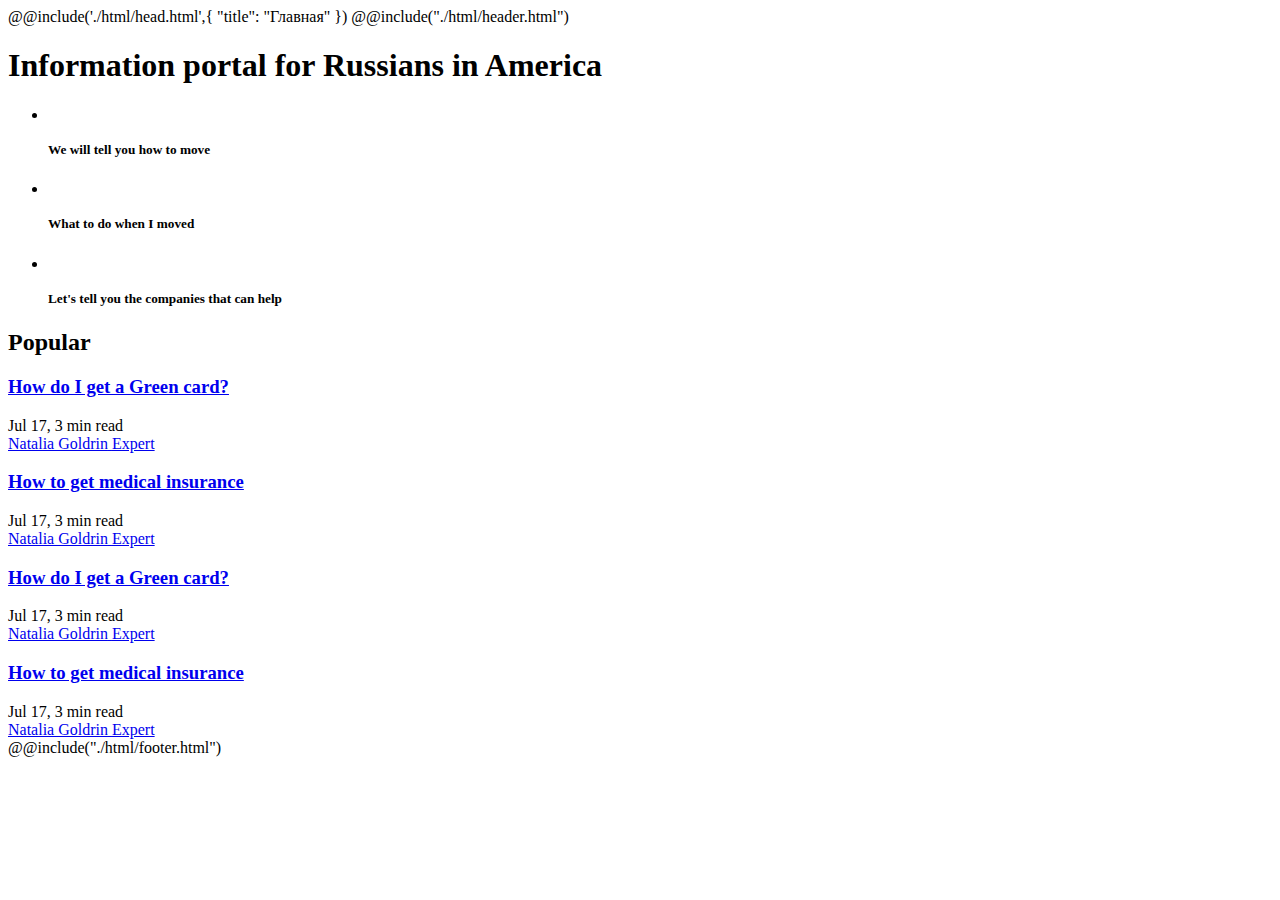
==== src/index.html @ 52b999f0 "start first page" ====
@@include('./html/head.html',{
"title": "Главная"
})

<body>
    @@include("./html/header.html")
    <main class="main">
        <section class="main-screen">
            <div class="container small">
                <div class="main-screen__wrapper">
                    <div class="main-screen__image">
                        <img src="@img/airbus.svg" alt="">
                    </div>
                    <h1 class="main-screen__title">
                        <span>Information portal</span>
                        <span>for Russians in America</span>
                    </h1>
                    <ul class="benefits__list">
                        <li class="list-item">
                            <div class="list-item__wrapper">
                                <div class="list-item__img">
                                    <img src="@img/arrow.svg" alt="">
                                </div>
                                <h5 class="list-item__title">We will tell you how to move</h5>
                            </div>
                        </li>
                        <li class="list-item">
                            <div class="list-item__wrapper">
                                <div class="list-item__img">
                                    <img src="@img/location.svg" alt="">
                                </div>
                                <h5 class="list-item__title">What to do when I moved</h5>
                            </div>
                        </li>
                        <li class="list-item">
                            <div class="list-item__wrapper">
                                <div class="list-item__img">
                                    <img src="@img/bag.svg" alt="">
                                </div>
                                <h5 class="list-item__title">Let's tell you the companies that can help</h5>
                            </div>
                        </li>
                    </ul>
                </div>
            </div>
        </section>
        <section class="articles">
            <div class="container small">
                <h2 class="section__title">Popular</h2>
                <div class="articles__slider swiper">
                    <div class="swiper__navigation">
                        <div class="swiper-button-prev"></div>
                        <div class="swiper-button-next"></div>
                    </div>
                    <div class="swiper-wrapper">
                        <div class="swiper-slide article-slide blue">
                            <div class="article-slide__content">
                                <h3 class="article-slide__title">
                                    <a href="#">How do I get a Green card?</a>
                                </h3>
                                <span class="article-slide__date">Jul 17, 3 min read</span>
                                <a href="#" class="article-slide__author author">
                                    <div class="author__image">
                                        <img src="@img/person.jpg" alt="">
                                    </div>
                                    <div class="author__info">
                                        <span class="author__name">Natalia Goldrin</span>
                                        <span class="author__status">Expert</span>
                                    </div>
                                </a>
                            </div>
                            <div class="article-slide__image">
                                <img src="@img/slide-image.jpg" alt="">
                            </div>
                        </div>
                        <div class="swiper-slide article-slide yellow">
                            <div class="article-slide__content">
                                <h3 class="article-slide__title">
                                    <a href="#">How to get medical insurance </a>
                                </h3>
                                <span class="article-slide__date">Jul 17, 3 min read</span>
                                <a href="#" class="article-slide__author author">
                                    <div class="author__image">
                                        <img src="@img/person.jpg" alt="">
                                    </div>
                                    <div class="author__info">
                                        <span class="author__name">Natalia Goldrin</span>
                                        <span class="author__status">Expert</span>
                                    </div>
                                </a>
                            </div>
                            <div class="article-slide__image">
                                <img src="@img/slide-image.jpg" alt="">
                            </div>
                        </div>
                        <div class="swiper-slide article-slide blue">
                            <div class="article-slide__content">
                                <h3 class="article-slide__title">
                                    <a href="#">How do I get a Green card?</a>
                                </h3>
                                <span class="article-slide__date">Jul 17, 3 min read</span>
                                <a href="#" class="article-slide__author author">
                                    <div class="author__image">
                                        <img src="@img/person.jpg" alt="">
                                    </div>
                                    <div class="author__info">
                                        <span class="author__name">Natalia Goldrin</span>
                                        <span class="author__status">Expert</span>
                                    </div>
                                </a>
                            </div>
                            <div class="article-slide__image">
                                <img src="@img/slide-image.jpg" alt="">
                            </div>
                        </div>
                        <div class="swiper-slide article-slide yellow">
                            <div class="article-slide__content">
                                <h3 class="article-slide__title">
                                    <a href="#">How to get medical insurance </a>
                                </h3>
                                <span class="article-slide__date">Jul 17, 3 min read</span>
                                <a href="#" class="article-slide__author author">
                                    <div class="author__image">
                                        <img src="@img/person.jpg" alt="">
                                    </div>
                                    <div class="author__info">
                                        <span class="author__name">Natalia Goldrin</span>
                                        <span class="author__status">Expert</span>
                                    </div>
                                </a>
                            </div>
                            <div class="article-slide__image">
                                <img src="@img/slide-image.jpg" alt="">
                            </div>
                        </div>
                    </div>
                </div>
            </div>
        </section>
    </main>
    @@include("./html/footer.html")
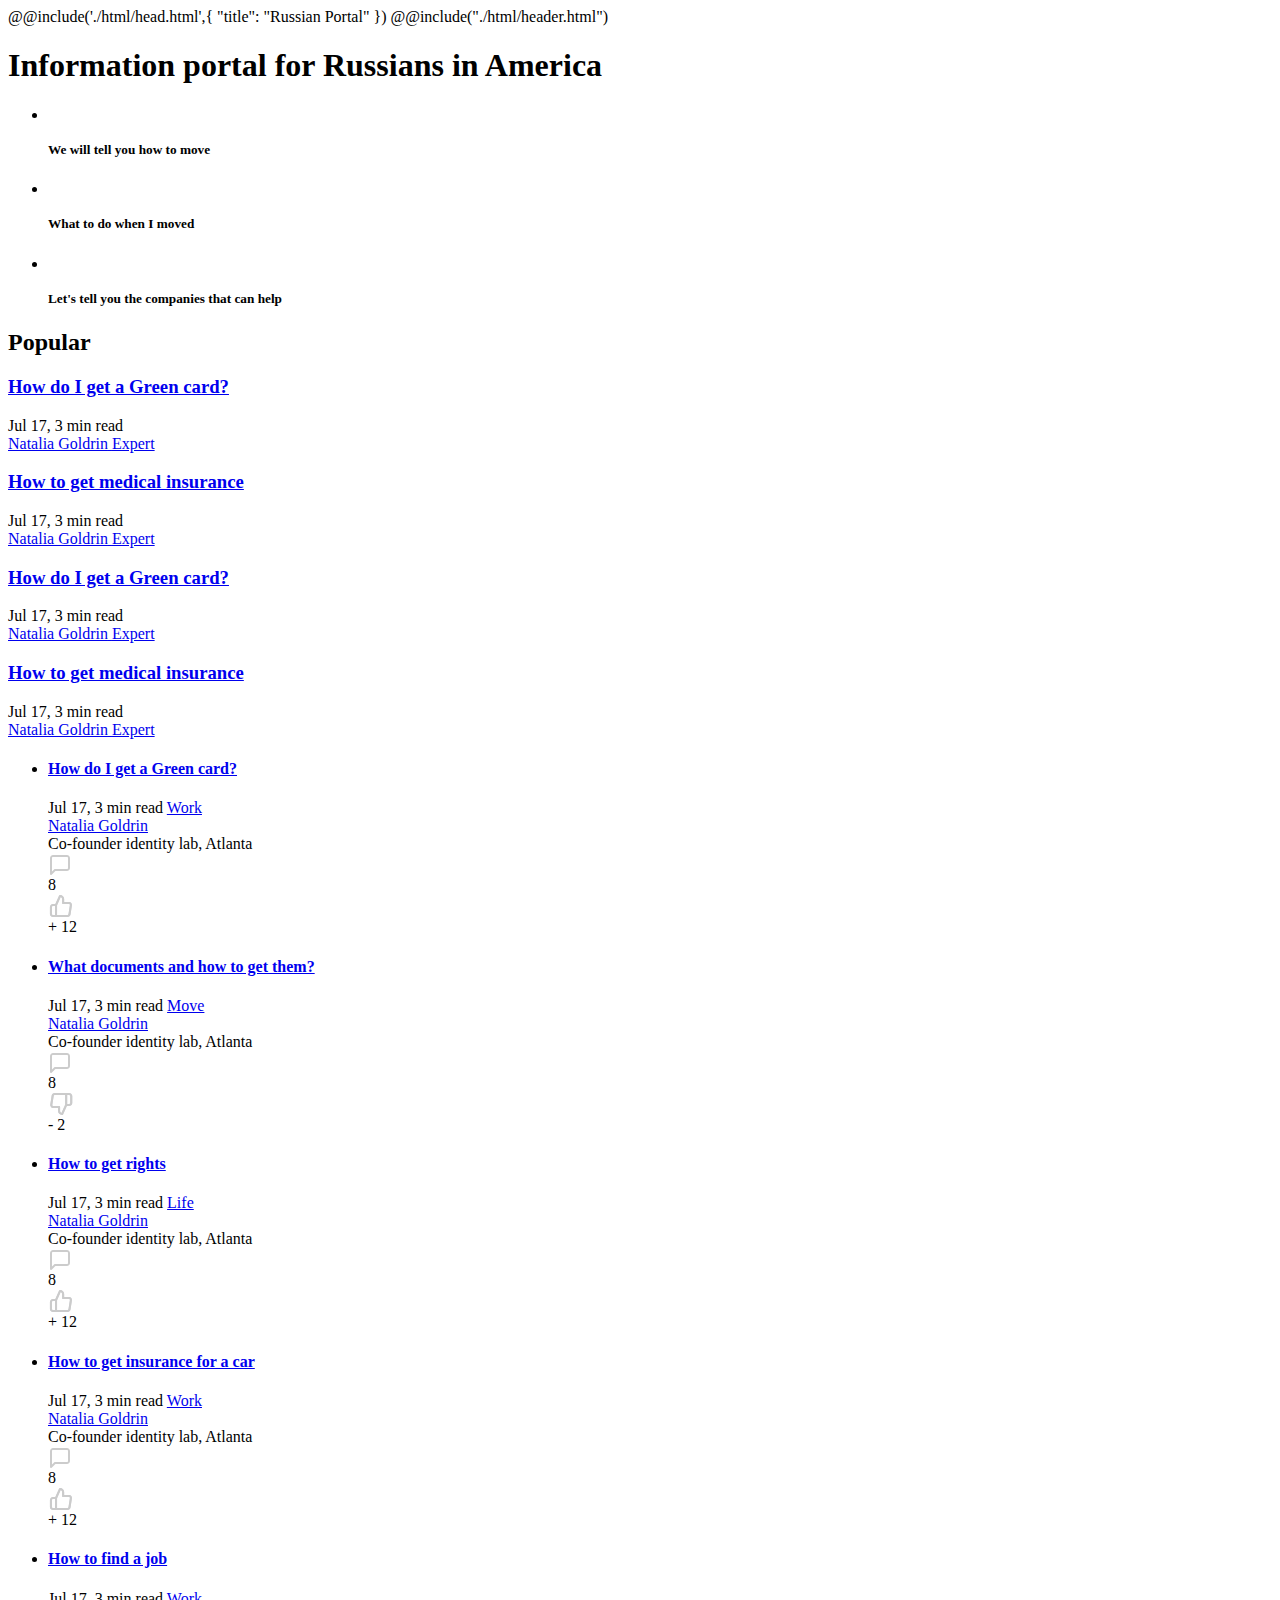
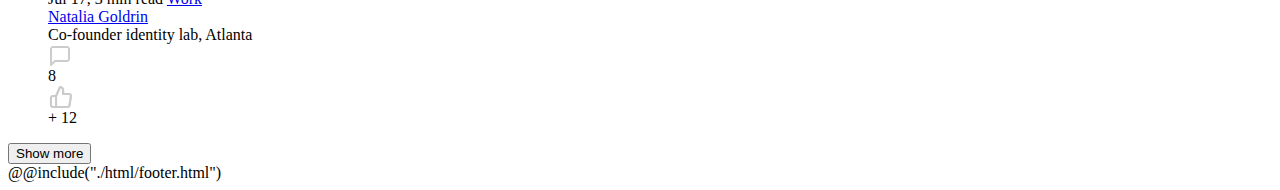
==== commit 8e787498: "Добавил несколько секций" ====
--- a/src/index.html
+++ b/src/index.html
@@ -1,5 +1,5 @@
 @@include('./html/head.html',{
-"title": "Главная"
+"title": "Russian Portal"
 })
 
 <body>
@@ -135,6 +135,230 @@
                         </div>
                     </div>
                 </div>
+                <ul class="articles__list">
+                    <li class="list-item">
+                        <article class="article">
+                            <div class="article__content">
+                                <h4 class="article__title"><a href="#">How do I get a Green card?</a></h4>
+                                <div class="article__data">
+                                    <span class="article__date">Jul 17, 3 min read</span>
+                                    <a href="#" class="article__tag">Work</a>
+                                </div>
+                                <div class="article__author author">
+                                    <a href="#" class="author__link">
+                                        <div class="author__img">
+                                            <img src="@img/person.jpg" alt="">
+                                        </div>
+                                        <span class="author__name">Natalia Goldrin</span>
+                                    </a>
+                                    <div class="author__from">Co-founder identity lab, Atlanta </div>
+                                </div>
+                                <div class="article__info">
+                                    <div class="article__comments comments">
+                                        <div class="comments__ico">
+                                            <svg width="24" height="23" viewBox="0 0 24 23" fill="none" xmlns="http://www.w3.org/2000/svg">
+                                                <g opacity="0.2">
+                                                    <path fill-rule="evenodd" clip-rule="evenodd" d="M5 4C4.73478 4 4.48043 4.10536 4.29289 4.29289C4.10536 4.48043 4 4.73478 4 5V18.5858L6.29289 16.2929C6.48043 16.1054 6.73478 16 7 16H19C19.2652 16 19.5196 15.8946 19.7071 15.7071C19.8946 15.5196 20 15.2652 20 15V5C20 4.73478 19.8946 4.48043 19.7071 4.29289C19.5196 4.10536 19.2652 4 19 4H5ZM2.87868 2.87868C3.44129 2.31607 4.20435 2 5 2H19C19.7957 2 20.5587 2.31607 21.1213 2.87868C21.6839 3.44129 22 4.20435 22 5V15C22 15.7957 21.6839 16.5587 21.1213 17.1213C20.5587 17.6839 19.7957 18 19 18H7.41421L3.70711 21.7071C3.42111 21.9931 2.99099 22.0787 2.61732 21.9239C2.24364 21.7691 2 21.4045 2 21V5C2 4.20435 2.31607 3.44129 2.87868 2.87868Z" fill="black" />
+                                                </g>
+                                            </svg>
+                                        </div>
+                                        <span class="comments__count">8</span>
+                                    </div>
+                                    <div class="article__likes likes">
+                                        <div class="likes__ico">
+                                            <svg width="26" height="24" viewBox="0 0 26 24" fill="none" xmlns="http://www.w3.org/2000/svg">
+                                                <g opacity="0.2">
+                                                    <path fill-rule="evenodd" clip-rule="evenodd" d="M11.1534 1.59386C11.3161 1.23273 11.6791 1 12.0797 1C13.1551 1 14.1864 1.42143 14.9468 2.17157C15.7072 2.92172 16.1344 3.93913 16.1344 5V8H20.8529C21.2916 7.996 21.7259 8.08567 22.1262 8.26289C22.5284 8.44096 22.8865 8.70317 23.1758 9.03134C23.4651 9.35951 23.6785 9.7458 23.8015 10.1634C23.9244 10.5811 23.9538 11.0201 23.8876 11.4501L22.4888 20.4499C22.4887 20.4502 22.4888 20.4497 22.4888 20.4499C22.3787 21.165 22.0103 21.8175 21.4516 22.2859C20.8944 22.7532 20.1852 23.0067 19.454 23H4.98406C4.17753 23 3.40404 22.6839 2.83374 22.1213C2.26344 21.5587 1.94305 20.7957 1.94305 20V13C1.94305 12.2044 2.26344 11.4413 2.83374 10.8787C3.40404 10.3161 4.17753 10 4.98406 10H7.3663L11.1534 1.59386ZM9.03873 11.2122L12.6959 3.0946C13.0014 3.19075 13.2823 3.35794 13.5133 3.58579C13.8935 3.96086 14.1071 4.46957 14.1071 5V9C14.1071 9.55228 14.5609 10 15.1207 10H20.8581L20.8696 9.99994C21.0165 9.99829 21.162 10.0282 21.2961 10.0875C21.4302 10.1469 21.5495 10.2343 21.646 10.3437C21.7424 10.4531 21.8135 10.5818 21.8545 10.7211C21.8954 10.8601 21.9053 11.0063 21.8833 11.1495C21.8833 11.1494 21.8833 11.1497 21.8833 11.1495L20.4844 20.1501C20.4477 20.3885 20.3249 20.6059 20.1386 20.7621C19.9524 20.9183 19.7151 21.0028 19.4707 21.0001L9.03873 21V11.2122ZM7.01139 21V12H4.98406C4.71522 12 4.45738 12.1054 4.26729 12.2929C4.07719 12.4804 3.97039 12.7348 3.97039 13V20C3.97039 20.2652 4.07719 20.5196 4.26729 20.7071C4.45738 20.8946 4.71522 21 4.98406 21H7.01139Z" fill="#1F283F" />
+                                                    <path fill-rule="evenodd" clip-rule="evenodd" d="M11.1534 1.59386C11.3161 1.23273 11.6791 1 12.0797 1C13.1551 1 14.1864 1.42143 14.9468 2.17157C15.7072 2.92172 16.1344 3.93913 16.1344 5V8H20.8529C21.2916 7.996 21.7259 8.08567 22.1262 8.26289C22.5284 8.44096 22.8865 8.70317 23.1758 9.03134C23.4651 9.35951 23.6785 9.7458 23.8015 10.1634C23.9244 10.5811 23.9538 11.0201 23.8876 11.4501L22.4888 20.4499C22.4887 20.4502 22.4888 20.4497 22.4888 20.4499C22.3787 21.165 22.0103 21.8175 21.4516 22.2859C20.8944 22.7532 20.1852 23.0067 19.454 23H4.98406C4.17753 23 3.40404 22.6839 2.83374 22.1213C2.26344 21.5587 1.94305 20.7957 1.94305 20V13C1.94305 12.2044 2.26344 11.4413 2.83374 10.8787C3.40404 10.3161 4.17753 10 4.98406 10H7.3663L11.1534 1.59386ZM9.03873 11.2122L12.6959 3.0946C13.0014 3.19075 13.2823 3.35794 13.5133 3.58579C13.8935 3.96086 14.1071 4.46957 14.1071 5V9C14.1071 9.55228 14.5609 10 15.1207 10H20.8581L20.8696 9.99994C21.0165 9.99829 21.162 10.0282 21.2961 10.0875C21.4302 10.1469 21.5495 10.2343 21.646 10.3437C21.7424 10.4531 21.8135 10.5818 21.8545 10.7211C21.8954 10.8601 21.9053 11.0063 21.8833 11.1495C21.8833 11.1494 21.8833 11.1497 21.8833 11.1495L20.4844 20.1501C20.4477 20.3885 20.3249 20.6059 20.1386 20.7621C19.9524 20.9183 19.7151 21.0028 19.4707 21.0001L9.03873 21V11.2122ZM7.01139 21V12H4.98406C4.71522 12 4.45738 12.1054 4.26729 12.2929C4.07719 12.4804 3.97039 12.7348 3.97039 13V20C3.97039 20.2652 4.07719 20.5196 4.26729 20.7071C4.45738 20.8946 4.71522 21 4.98406 21H7.01139Z" fill="black" />
+                                                </g>
+                                            </svg>
+                                        </div>
+                                        <div class="likes__count">+ 12</div>
+                                    </div>
+                                </div>
+                            </div>
+                        </article>
+                    </li>
+                    <li class="list-item">
+                        <article class="article">
+                            <div class="article__content">
+                                <h4 class="article__title"><a href="#">What documents and how to get them?</a></h4>
+                                <div class="article__data">
+                                    <span class="article__date">Jul 17, 3 min read</span>
+                                    <a href="#" class="article__tag">Move</a>
+                                </div>
+                                <div class="article__author author">
+                                    <a href="#" class="author__link">
+                                        <div class="author__img">
+                                            <img src="@img/person.jpg" alt="">
+                                        </div>
+                                        <span class="author__name">Natalia Goldrin</span>
+                                    </a>
+                                    <div class="author__from">Co-founder identity lab, Atlanta </div>
+                                </div>
+                                <div class="article__info">
+                                    <div class="article__comments comments">
+                                        <div class="comments__ico">
+                                            <svg width="24" height="23" viewBox="0 0 24 23" fill="none" xmlns="http://www.w3.org/2000/svg">
+                                                <g opacity="0.2">
+                                                    <path fill-rule="evenodd" clip-rule="evenodd" d="M5 4C4.73478 4 4.48043 4.10536 4.29289 4.29289C4.10536 4.48043 4 4.73478 4 5V18.5858L6.29289 16.2929C6.48043 16.1054 6.73478 16 7 16H19C19.2652 16 19.5196 15.8946 19.7071 15.7071C19.8946 15.5196 20 15.2652 20 15V5C20 4.73478 19.8946 4.48043 19.7071 4.29289C19.5196 4.10536 19.2652 4 19 4H5ZM2.87868 2.87868C3.44129 2.31607 4.20435 2 5 2H19C19.7957 2 20.5587 2.31607 21.1213 2.87868C21.6839 3.44129 22 4.20435 22 5V15C22 15.7957 21.6839 16.5587 21.1213 17.1213C20.5587 17.6839 19.7957 18 19 18H7.41421L3.70711 21.7071C3.42111 21.9931 2.99099 22.0787 2.61732 21.9239C2.24364 21.7691 2 21.4045 2 21V5C2 4.20435 2.31607 3.44129 2.87868 2.87868Z" fill="black" />
+                                                </g>
+                                            </svg>
+                                        </div>
+                                        <span class="comments__count">8</span>
+                                    </div>
+                                    <div class="article__likes likes">
+                                        <div class="likes__ico">
+                                            <svg width="26" height="24" viewBox="0 0 26 24" fill="none" xmlns="http://www.w3.org/2000/svg">
+                                                <g opacity="0.2">
+                                                    <path fill-rule="evenodd" clip-rule="evenodd" d="M21.7745 3.31561C21.5276 3.10653 21.2115 2.99416 20.8861 2.99984L20.8682 3H19.1754V12H20.8682L20.8861 12.0002C21.2115 12.0058 21.5276 11.8935 21.7745 11.6844C22.0066 11.4879 22.1623 11.2188 22.2164 10.9231V4.07686C22.1623 3.78114 22.0066 3.5121 21.7745 3.31561ZM17.1481 12.7878L13.4909 20.9054C13.1854 20.8092 12.9045 20.6421 12.6735 20.4142C12.2933 20.0391 12.0797 19.5304 12.0797 19V15C12.0797 14.4477 11.6259 14 11.0661 14H5.3287L5.31722 14.0001C5.17029 14.0017 5.02475 13.9718 4.89068 13.9125C4.75662 13.8531 4.63724 13.7657 4.54082 13.6563C4.4444 13.5469 4.37324 13.4181 4.33227 13.2789C4.29136 13.1399 4.28153 12.9938 4.30347 12.8506C4.30344 12.8508 4.30349 12.8504 4.30347 12.8506L5.70243 3.84993C5.73909 3.61148 5.86187 3.39413 6.04814 3.23793C6.23442 3.08173 6.47164 2.99721 6.7161 2.99993L17.1481 3V12.7878ZM20.8601 0.999995C21.6787 0.988062 22.4736 1.27182 23.095 1.79802C23.7189 2.3263 24.1244 3.06218 24.2346 3.86595C24.2407 3.91038 24.2437 3.95516 24.2437 4V11C24.2437 11.0448 24.2407 11.0896 24.2346 11.134C24.1244 11.9378 23.7189 12.6737 23.095 13.202C22.4736 13.7282 21.6787 14.0119 20.8601 14H18.8205L15.0334 22.4061C14.8707 22.7673 14.5076 23 14.1071 23C13.0317 23 12.0004 22.5786 11.24 21.8284C10.4796 21.0783 10.0524 20.0609 10.0524 19V16H5.33388C4.89522 16.004 4.46084 15.9143 4.06057 15.7371C3.65838 15.559 3.30025 15.2968 3.01099 14.9687C2.72172 14.6405 2.50824 14.2542 2.38533 13.8366C2.26242 13.4189 2.23302 12.9799 2.29918 12.5499L3.69802 3.55006C3.69806 3.54976 3.69797 3.55036 3.69802 3.55006C3.80816 2.83505 4.17655 2.18245 4.73514 1.71405C5.29237 1.24679 6.00156 0.993336 6.73271 0.999995H20.8601Z" fill="#1F283F" />
+                                                    <path fill-rule="evenodd" clip-rule="evenodd" d="M21.7745 3.31561C21.5276 3.10653 21.2115 2.99416 20.8861 2.99984L20.8682 3H19.1754V12H20.8682L20.8861 12.0002C21.2115 12.0058 21.5276 11.8935 21.7745 11.6844C22.0066 11.4879 22.1623 11.2188 22.2164 10.9231V4.07686C22.1623 3.78114 22.0066 3.5121 21.7745 3.31561ZM17.1481 12.7878L13.4909 20.9054C13.1854 20.8092 12.9045 20.6421 12.6735 20.4142C12.2933 20.0391 12.0797 19.5304 12.0797 19V15C12.0797 14.4477 11.6259 14 11.0661 14H5.3287L5.31722 14.0001C5.17029 14.0017 5.02475 13.9718 4.89068 13.9125C4.75662 13.8531 4.63724 13.7657 4.54082 13.6563C4.4444 13.5469 4.37324 13.4181 4.33227 13.2789C4.29136 13.1399 4.28153 12.9938 4.30347 12.8506C4.30344 12.8508 4.30349 12.8504 4.30347 12.8506L5.70243 3.84993C5.73909 3.61148 5.86187 3.39413 6.04814 3.23793C6.23442 3.08173 6.47164 2.99721 6.7161 2.99993L17.1481 3V12.7878ZM20.8601 0.999995C21.6787 0.988062 22.4736 1.27182 23.095 1.79802C23.7189 2.3263 24.1244 3.06218 24.2346 3.86595C24.2407 3.91038 24.2437 3.95516 24.2437 4V11C24.2437 11.0448 24.2407 11.0896 24.2346 11.134C24.1244 11.9378 23.7189 12.6737 23.095 13.202C22.4736 13.7282 21.6787 14.0119 20.8601 14H18.8205L15.0334 22.4061C14.8707 22.7673 14.5076 23 14.1071 23C13.0317 23 12.0004 22.5786 11.24 21.8284C10.4796 21.0783 10.0524 20.0609 10.0524 19V16H5.33388C4.89522 16.004 4.46084 15.9143 4.06057 15.7371C3.65838 15.559 3.30025 15.2968 3.01099 14.9687C2.72172 14.6405 2.50824 14.2542 2.38533 13.8366C2.26242 13.4189 2.23302 12.9799 2.29918 12.5499L3.69802 3.55006C3.69806 3.54976 3.69797 3.55036 3.69802 3.55006C3.80816 2.83505 4.17655 2.18245 4.73514 1.71405C5.29237 1.24679 6.00156 0.993336 6.73271 0.999995H20.8601Z" fill="black" />
+                                                </g>
+                                            </svg>
+                                        </div>
+                                        <div class="likes__count">- 2</div>
+                                    </div>
+                                </div>
+                            </div>
+                            <div class="article__img">
+                                <img src="@img/article-img.jpg" alt="">
+                            </div>
+                        </article>
+                    </li>
+                    <li class="list-item">
+                        <article class="article">
+                            <div class="article__content">
+                                <h4 class="article__title"><a href="#">How to get rights</a></h4>
+                                <div class="article__data">
+                                    <span class="article__date">Jul 17, 3 min read</span>
+                                    <a href="#" class="article__tag">Life</a>
+                                </div>
+                                <div class="article__author author">
+                                    <a href="#" class="author__link">
+                                        <div class="author__img">
+                                            <img src="@img/person.jpg" alt="">
+                                        </div>
+                                        <span class="author__name">Natalia Goldrin</span>
+                                    </a>
+                                    <div class="author__from">Co-founder identity lab, Atlanta </div>
+                                </div>
+                                <div class="article__info">
+                                    <div class="article__comments comments">
+                                        <div class="comments__ico">
+                                            <svg width="24" height="23" viewBox="0 0 24 23" fill="none" xmlns="http://www.w3.org/2000/svg">
+                                                <g opacity="0.2">
+                                                    <path fill-rule="evenodd" clip-rule="evenodd" d="M5 4C4.73478 4 4.48043 4.10536 4.29289 4.29289C4.10536 4.48043 4 4.73478 4 5V18.5858L6.29289 16.2929C6.48043 16.1054 6.73478 16 7 16H19C19.2652 16 19.5196 15.8946 19.7071 15.7071C19.8946 15.5196 20 15.2652 20 15V5C20 4.73478 19.8946 4.48043 19.7071 4.29289C19.5196 4.10536 19.2652 4 19 4H5ZM2.87868 2.87868C3.44129 2.31607 4.20435 2 5 2H19C19.7957 2 20.5587 2.31607 21.1213 2.87868C21.6839 3.44129 22 4.20435 22 5V15C22 15.7957 21.6839 16.5587 21.1213 17.1213C20.5587 17.6839 19.7957 18 19 18H7.41421L3.70711 21.7071C3.42111 21.9931 2.99099 22.0787 2.61732 21.9239C2.24364 21.7691 2 21.4045 2 21V5C2 4.20435 2.31607 3.44129 2.87868 2.87868Z" fill="black" />
+                                                </g>
+                                            </svg>
+                                        </div>
+                                        <span class="comments__count">8</span>
+                                    </div>
+                                    <div class="article__likes likes">
+                                        <div class="likes__ico">
+                                            <svg width="26" height="24" viewBox="0 0 26 24" fill="none" xmlns="http://www.w3.org/2000/svg">
+                                                <g opacity="0.2">
+                                                    <path fill-rule="evenodd" clip-rule="evenodd" d="M11.1534 1.59386C11.3161 1.23273 11.6791 1 12.0797 1C13.1551 1 14.1864 1.42143 14.9468 2.17157C15.7072 2.92172 16.1344 3.93913 16.1344 5V8H20.8529C21.2916 7.996 21.7259 8.08567 22.1262 8.26289C22.5284 8.44096 22.8865 8.70317 23.1758 9.03134C23.4651 9.35951 23.6785 9.7458 23.8015 10.1634C23.9244 10.5811 23.9538 11.0201 23.8876 11.4501L22.4888 20.4499C22.4887 20.4502 22.4888 20.4497 22.4888 20.4499C22.3787 21.165 22.0103 21.8175 21.4516 22.2859C20.8944 22.7532 20.1852 23.0067 19.454 23H4.98406C4.17753 23 3.40404 22.6839 2.83374 22.1213C2.26344 21.5587 1.94305 20.7957 1.94305 20V13C1.94305 12.2044 2.26344 11.4413 2.83374 10.8787C3.40404 10.3161 4.17753 10 4.98406 10H7.3663L11.1534 1.59386ZM9.03873 11.2122L12.6959 3.0946C13.0014 3.19075 13.2823 3.35794 13.5133 3.58579C13.8935 3.96086 14.1071 4.46957 14.1071 5V9C14.1071 9.55228 14.5609 10 15.1207 10H20.8581L20.8696 9.99994C21.0165 9.99829 21.162 10.0282 21.2961 10.0875C21.4302 10.1469 21.5495 10.2343 21.646 10.3437C21.7424 10.4531 21.8135 10.5818 21.8545 10.7211C21.8954 10.8601 21.9053 11.0063 21.8833 11.1495C21.8833 11.1494 21.8833 11.1497 21.8833 11.1495L20.4844 20.1501C20.4477 20.3885 20.3249 20.6059 20.1386 20.7621C19.9524 20.9183 19.7151 21.0028 19.4707 21.0001L9.03873 21V11.2122ZM7.01139 21V12H4.98406C4.71522 12 4.45738 12.1054 4.26729 12.2929C4.07719 12.4804 3.97039 12.7348 3.97039 13V20C3.97039 20.2652 4.07719 20.5196 4.26729 20.7071C4.45738 20.8946 4.71522 21 4.98406 21H7.01139Z" fill="#1F283F" />
+                                                    <path fill-rule="evenodd" clip-rule="evenodd" d="M11.1534 1.59386C11.3161 1.23273 11.6791 1 12.0797 1C13.1551 1 14.1864 1.42143 14.9468 2.17157C15.7072 2.92172 16.1344 3.93913 16.1344 5V8H20.8529C21.2916 7.996 21.7259 8.08567 22.1262 8.26289C22.5284 8.44096 22.8865 8.70317 23.1758 9.03134C23.4651 9.35951 23.6785 9.7458 23.8015 10.1634C23.9244 10.5811 23.9538 11.0201 23.8876 11.4501L22.4888 20.4499C22.4887 20.4502 22.4888 20.4497 22.4888 20.4499C22.3787 21.165 22.0103 21.8175 21.4516 22.2859C20.8944 22.7532 20.1852 23.0067 19.454 23H4.98406C4.17753 23 3.40404 22.6839 2.83374 22.1213C2.26344 21.5587 1.94305 20.7957 1.94305 20V13C1.94305 12.2044 2.26344 11.4413 2.83374 10.8787C3.40404 10.3161 4.17753 10 4.98406 10H7.3663L11.1534 1.59386ZM9.03873 11.2122L12.6959 3.0946C13.0014 3.19075 13.2823 3.35794 13.5133 3.58579C13.8935 3.96086 14.1071 4.46957 14.1071 5V9C14.1071 9.55228 14.5609 10 15.1207 10H20.8581L20.8696 9.99994C21.0165 9.99829 21.162 10.0282 21.2961 10.0875C21.4302 10.1469 21.5495 10.2343 21.646 10.3437C21.7424 10.4531 21.8135 10.5818 21.8545 10.7211C21.8954 10.8601 21.9053 11.0063 21.8833 11.1495C21.8833 11.1494 21.8833 11.1497 21.8833 11.1495L20.4844 20.1501C20.4477 20.3885 20.3249 20.6059 20.1386 20.7621C19.9524 20.9183 19.7151 21.0028 19.4707 21.0001L9.03873 21V11.2122ZM7.01139 21V12H4.98406C4.71522 12 4.45738 12.1054 4.26729 12.2929C4.07719 12.4804 3.97039 12.7348 3.97039 13V20C3.97039 20.2652 4.07719 20.5196 4.26729 20.7071C4.45738 20.8946 4.71522 21 4.98406 21H7.01139Z" fill="black" />
+                                                </g>
+                                            </svg>
+                                        </div>
+                                        <div class="likes__count">+ 12</div>
+                                    </div>
+                                </div>
+                            </div>
+                            <div class="article__img">
+                                <img src="@img/article-img-2.jpg" alt="">
+                            </div>
+                        </article>
+                    </li>
+                    <li class="list-item">
+                        <article class="article">
+                            <div class="article__content">
+                                <h4 class="article__title"><a href="#">How to get insurance for a car</a></h4>
+                                <div class="article__data">
+                                    <span class="article__date">Jul 17, 3 min read</span>
+                                    <a href="#" class="article__tag">Work</a>
+                                </div>
+                                <div class="article__author author">
+                                    <a href="#" class="author__link">
+                                        <div class="author__img">
+                                            <img src="@img/person.jpg" alt="">
+                                        </div>
+                                        <span class="author__name">Natalia Goldrin</span>
+                                    </a>
+                                    <div class="author__from">Co-founder identity lab, Atlanta</div>
+                                </div>
+                                <div class="article__info">
+                                    <div class="article__comments comments">
+                                        <div class="comments__ico">
+                                            <svg width="24" height="23" viewBox="0 0 24 23" fill="none" xmlns="http://www.w3.org/2000/svg">
+                                                <g opacity="0.2">
+                                                    <path fill-rule="evenodd" clip-rule="evenodd" d="M5 4C4.73478 4 4.48043 4.10536 4.29289 4.29289C4.10536 4.48043 4 4.73478 4 5V18.5858L6.29289 16.2929C6.48043 16.1054 6.73478 16 7 16H19C19.2652 16 19.5196 15.8946 19.7071 15.7071C19.8946 15.5196 20 15.2652 20 15V5C20 4.73478 19.8946 4.48043 19.7071 4.29289C19.5196 4.10536 19.2652 4 19 4H5ZM2.87868 2.87868C3.44129 2.31607 4.20435 2 5 2H19C19.7957 2 20.5587 2.31607 21.1213 2.87868C21.6839 3.44129 22 4.20435 22 5V15C22 15.7957 21.6839 16.5587 21.1213 17.1213C20.5587 17.6839 19.7957 18 19 18H7.41421L3.70711 21.7071C3.42111 21.9931 2.99099 22.0787 2.61732 21.9239C2.24364 21.7691 2 21.4045 2 21V5C2 4.20435 2.31607 3.44129 2.87868 2.87868Z" fill="black" />
+                                                </g>
+                                            </svg>
+                                        </div>
+                                        <span class="comments__count">8</span>
+                                    </div>
+                                    <div class="article__likes likes">
+                                        <div class="likes__ico">
+                                            <svg width="26" height="24" viewBox="0 0 26 24" fill="none" xmlns="http://www.w3.org/2000/svg">
+                                                <g opacity="0.2">
+                                                    <path fill-rule="evenodd" clip-rule="evenodd" d="M11.1534 1.59386C11.3161 1.23273 11.6791 1 12.0797 1C13.1551 1 14.1864 1.42143 14.9468 2.17157C15.7072 2.92172 16.1344 3.93913 16.1344 5V8H20.8529C21.2916 7.996 21.7259 8.08567 22.1262 8.26289C22.5284 8.44096 22.8865 8.70317 23.1758 9.03134C23.4651 9.35951 23.6785 9.7458 23.8015 10.1634C23.9244 10.5811 23.9538 11.0201 23.8876 11.4501L22.4888 20.4499C22.4887 20.4502 22.4888 20.4497 22.4888 20.4499C22.3787 21.165 22.0103 21.8175 21.4516 22.2859C20.8944 22.7532 20.1852 23.0067 19.454 23H4.98406C4.17753 23 3.40404 22.6839 2.83374 22.1213C2.26344 21.5587 1.94305 20.7957 1.94305 20V13C1.94305 12.2044 2.26344 11.4413 2.83374 10.8787C3.40404 10.3161 4.17753 10 4.98406 10H7.3663L11.1534 1.59386ZM9.03873 11.2122L12.6959 3.0946C13.0014 3.19075 13.2823 3.35794 13.5133 3.58579C13.8935 3.96086 14.1071 4.46957 14.1071 5V9C14.1071 9.55228 14.5609 10 15.1207 10H20.8581L20.8696 9.99994C21.0165 9.99829 21.162 10.0282 21.2961 10.0875C21.4302 10.1469 21.5495 10.2343 21.646 10.3437C21.7424 10.4531 21.8135 10.5818 21.8545 10.7211C21.8954 10.8601 21.9053 11.0063 21.8833 11.1495C21.8833 11.1494 21.8833 11.1497 21.8833 11.1495L20.4844 20.1501C20.4477 20.3885 20.3249 20.6059 20.1386 20.7621C19.9524 20.9183 19.7151 21.0028 19.4707 21.0001L9.03873 21V11.2122ZM7.01139 21V12H4.98406C4.71522 12 4.45738 12.1054 4.26729 12.2929C4.07719 12.4804 3.97039 12.7348 3.97039 13V20C3.97039 20.2652 4.07719 20.5196 4.26729 20.7071C4.45738 20.8946 4.71522 21 4.98406 21H7.01139Z" fill="#1F283F" />
+                                                    <path fill-rule="evenodd" clip-rule="evenodd" d="M11.1534 1.59386C11.3161 1.23273 11.6791 1 12.0797 1C13.1551 1 14.1864 1.42143 14.9468 2.17157C15.7072 2.92172 16.1344 3.93913 16.1344 5V8H20.8529C21.2916 7.996 21.7259 8.08567 22.1262 8.26289C22.5284 8.44096 22.8865 8.70317 23.1758 9.03134C23.4651 9.35951 23.6785 9.7458 23.8015 10.1634C23.9244 10.5811 23.9538 11.0201 23.8876 11.4501L22.4888 20.4499C22.4887 20.4502 22.4888 20.4497 22.4888 20.4499C22.3787 21.165 22.0103 21.8175 21.4516 22.2859C20.8944 22.7532 20.1852 23.0067 19.454 23H4.98406C4.17753 23 3.40404 22.6839 2.83374 22.1213C2.26344 21.5587 1.94305 20.7957 1.94305 20V13C1.94305 12.2044 2.26344 11.4413 2.83374 10.8787C3.40404 10.3161 4.17753 10 4.98406 10H7.3663L11.1534 1.59386ZM9.03873 11.2122L12.6959 3.0946C13.0014 3.19075 13.2823 3.35794 13.5133 3.58579C13.8935 3.96086 14.1071 4.46957 14.1071 5V9C14.1071 9.55228 14.5609 10 15.1207 10H20.8581L20.8696 9.99994C21.0165 9.99829 21.162 10.0282 21.2961 10.0875C21.4302 10.1469 21.5495 10.2343 21.646 10.3437C21.7424 10.4531 21.8135 10.5818 21.8545 10.7211C21.8954 10.8601 21.9053 11.0063 21.8833 11.1495C21.8833 11.1494 21.8833 11.1497 21.8833 11.1495L20.4844 20.1501C20.4477 20.3885 20.3249 20.6059 20.1386 20.7621C19.9524 20.9183 19.7151 21.0028 19.4707 21.0001L9.03873 21V11.2122ZM7.01139 21V12H4.98406C4.71522 12 4.45738 12.1054 4.26729 12.2929C4.07719 12.4804 3.97039 12.7348 3.97039 13V20C3.97039 20.2652 4.07719 20.5196 4.26729 20.7071C4.45738 20.8946 4.71522 21 4.98406 21H7.01139Z" fill="black" />
+                                                </g>
+                                            </svg>
+                                        </div>
+                                        <div class="likes__count">+ 12</div>
+                                    </div>
+                                </div>
+                            </div>
+                        </article>
+                    </li>
+                    <li class="list-item">
+                        <article class="article">
+                            <div class="article__content">
+                                <h4 class="article__title"><a href="#">How to find a job</a></h4>
+                                <div class="article__data">
+                                    <span class="article__date">Jul 17, 3 min read</span>
+                                    <a href="#" class="article__tag">Work</a>
+                                </div>
+                                <div class="article__author author">
+                                    <a href="#" class="author__link">
+                                        <div class="author__img">
+                                            <img src="@img/person.jpg" alt="">
+                                        </div>
+                                        <span class="author__name">Natalia Goldrin</span>
+                                    </a>
+                                    <div class="author__from">Co-founder identity lab, Atlanta </div>
+                                </div>
+                                <div class="article__info">
+                                    <div class="article__comments comments">
+                                        <div class="comments__ico">
+                                            <svg width="24" height="23" viewBox="0 0 24 23" fill="none" xmlns="http://www.w3.org/2000/svg">
+                                                <g opacity="0.2">
+                                                    <path fill-rule="evenodd" clip-rule="evenodd" d="M5 4C4.73478 4 4.48043 4.10536 4.29289 4.29289C4.10536 4.48043 4 4.73478 4 5V18.5858L6.29289 16.2929C6.48043 16.1054 6.73478 16 7 16H19C19.2652 16 19.5196 15.8946 19.7071 15.7071C19.8946 15.5196 20 15.2652 20 15V5C20 4.73478 19.8946 4.48043 19.7071 4.29289C19.5196 4.10536 19.2652 4 19 4H5ZM2.87868 2.87868C3.44129 2.31607 4.20435 2 5 2H19C19.7957 2 20.5587 2.31607 21.1213 2.87868C21.6839 3.44129 22 4.20435 22 5V15C22 15.7957 21.6839 16.5587 21.1213 17.1213C20.5587 17.6839 19.7957 18 19 18H7.41421L3.70711 21.7071C3.42111 21.9931 2.99099 22.0787 2.61732 21.9239C2.24364 21.7691 2 21.4045 2 21V5C2 4.20435 2.31607 3.44129 2.87868 2.87868Z" fill="black" />
+                                                </g>
+                                            </svg>
+                                        </div>
+                                        <span class="comments__count">8</span>
+                                    </div>
+                                    <div class="article__likes likes">
+                                        <div class="likes__ico">
+                                            <svg width="26" height="24" viewBox="0 0 26 24" fill="none" xmlns="http://www.w3.org/2000/svg">
+                                                <g opacity="0.2">
+                                                    <path fill-rule="evenodd" clip-rule="evenodd" d="M11.1534 1.59386C11.3161 1.23273 11.6791 1 12.0797 1C13.1551 1 14.1864 1.42143 14.9468 2.17157C15.7072 2.92172 16.1344 3.93913 16.1344 5V8H20.8529C21.2916 7.996 21.7259 8.08567 22.1262 8.26289C22.5284 8.44096 22.8865 8.70317 23.1758 9.03134C23.4651 9.35951 23.6785 9.7458 23.8015 10.1634C23.9244 10.5811 23.9538 11.0201 23.8876 11.4501L22.4888 20.4499C22.4887 20.4502 22.4888 20.4497 22.4888 20.4499C22.3787 21.165 22.0103 21.8175 21.4516 22.2859C20.8944 22.7532 20.1852 23.0067 19.454 23H4.98406C4.17753 23 3.40404 22.6839 2.83374 22.1213C2.26344 21.5587 1.94305 20.7957 1.94305 20V13C1.94305 12.2044 2.26344 11.4413 2.83374 10.8787C3.40404 10.3161 4.17753 10 4.98406 10H7.3663L11.1534 1.59386ZM9.03873 11.2122L12.6959 3.0946C13.0014 3.19075 13.2823 3.35794 13.5133 3.58579C13.8935 3.96086 14.1071 4.46957 14.1071 5V9C14.1071 9.55228 14.5609 10 15.1207 10H20.8581L20.8696 9.99994C21.0165 9.99829 21.162 10.0282 21.2961 10.0875C21.4302 10.1469 21.5495 10.2343 21.646 10.3437C21.7424 10.4531 21.8135 10.5818 21.8545 10.7211C21.8954 10.8601 21.9053 11.0063 21.8833 11.1495C21.8833 11.1494 21.8833 11.1497 21.8833 11.1495L20.4844 20.1501C20.4477 20.3885 20.3249 20.6059 20.1386 20.7621C19.9524 20.9183 19.7151 21.0028 19.4707 21.0001L9.03873 21V11.2122ZM7.01139 21V12H4.98406C4.71522 12 4.45738 12.1054 4.26729 12.2929C4.07719 12.4804 3.97039 12.7348 3.97039 13V20C3.97039 20.2652 4.07719 20.5196 4.26729 20.7071C4.45738 20.8946 4.71522 21 4.98406 21H7.01139Z" fill="#1F283F" />
+                                                    <path fill-rule="evenodd" clip-rule="evenodd" d="M11.1534 1.59386C11.3161 1.23273 11.6791 1 12.0797 1C13.1551 1 14.1864 1.42143 14.9468 2.17157C15.7072 2.92172 16.1344 3.93913 16.1344 5V8H20.8529C21.2916 7.996 21.7259 8.08567 22.1262 8.26289C22.5284 8.44096 22.8865 8.70317 23.1758 9.03134C23.4651 9.35951 23.6785 9.7458 23.8015 10.1634C23.9244 10.5811 23.9538 11.0201 23.8876 11.4501L22.4888 20.4499C22.4887 20.4502 22.4888 20.4497 22.4888 20.4499C22.3787 21.165 22.0103 21.8175 21.4516 22.2859C20.8944 22.7532 20.1852 23.0067 19.454 23H4.98406C4.17753 23 3.40404 22.6839 2.83374 22.1213C2.26344 21.5587 1.94305 20.7957 1.94305 20V13C1.94305 12.2044 2.26344 11.4413 2.83374 10.8787C3.40404 10.3161 4.17753 10 4.98406 10H7.3663L11.1534 1.59386ZM9.03873 11.2122L12.6959 3.0946C13.0014 3.19075 13.2823 3.35794 13.5133 3.58579C13.8935 3.96086 14.1071 4.46957 14.1071 5V9C14.1071 9.55228 14.5609 10 15.1207 10H20.8581L20.8696 9.99994C21.0165 9.99829 21.162 10.0282 21.2961 10.0875C21.4302 10.1469 21.5495 10.2343 21.646 10.3437C21.7424 10.4531 21.8135 10.5818 21.8545 10.7211C21.8954 10.8601 21.9053 11.0063 21.8833 11.1495C21.8833 11.1494 21.8833 11.1497 21.8833 11.1495L20.4844 20.1501C20.4477 20.3885 20.3249 20.6059 20.1386 20.7621C19.9524 20.9183 19.7151 21.0028 19.4707 21.0001L9.03873 21V11.2122ZM7.01139 21V12H4.98406C4.71522 12 4.45738 12.1054 4.26729 12.2929C4.07719 12.4804 3.97039 12.7348 3.97039 13V20C3.97039 20.2652 4.07719 20.5196 4.26729 20.7071C4.45738 20.8946 4.71522 21 4.98406 21H7.01139Z" fill="black" />
+                                                </g>
+                                            </svg>
+                                        </div>
+                                        <div class="likes__count">+ 12</div>
+                                    </div>
+                                </div>
+                            </div>
+                        </article>
+                    </li>
+                </ul>
+                <button class="btn blueBtn articles__more">Show more</button>
             </div>
         </section>
     </main>
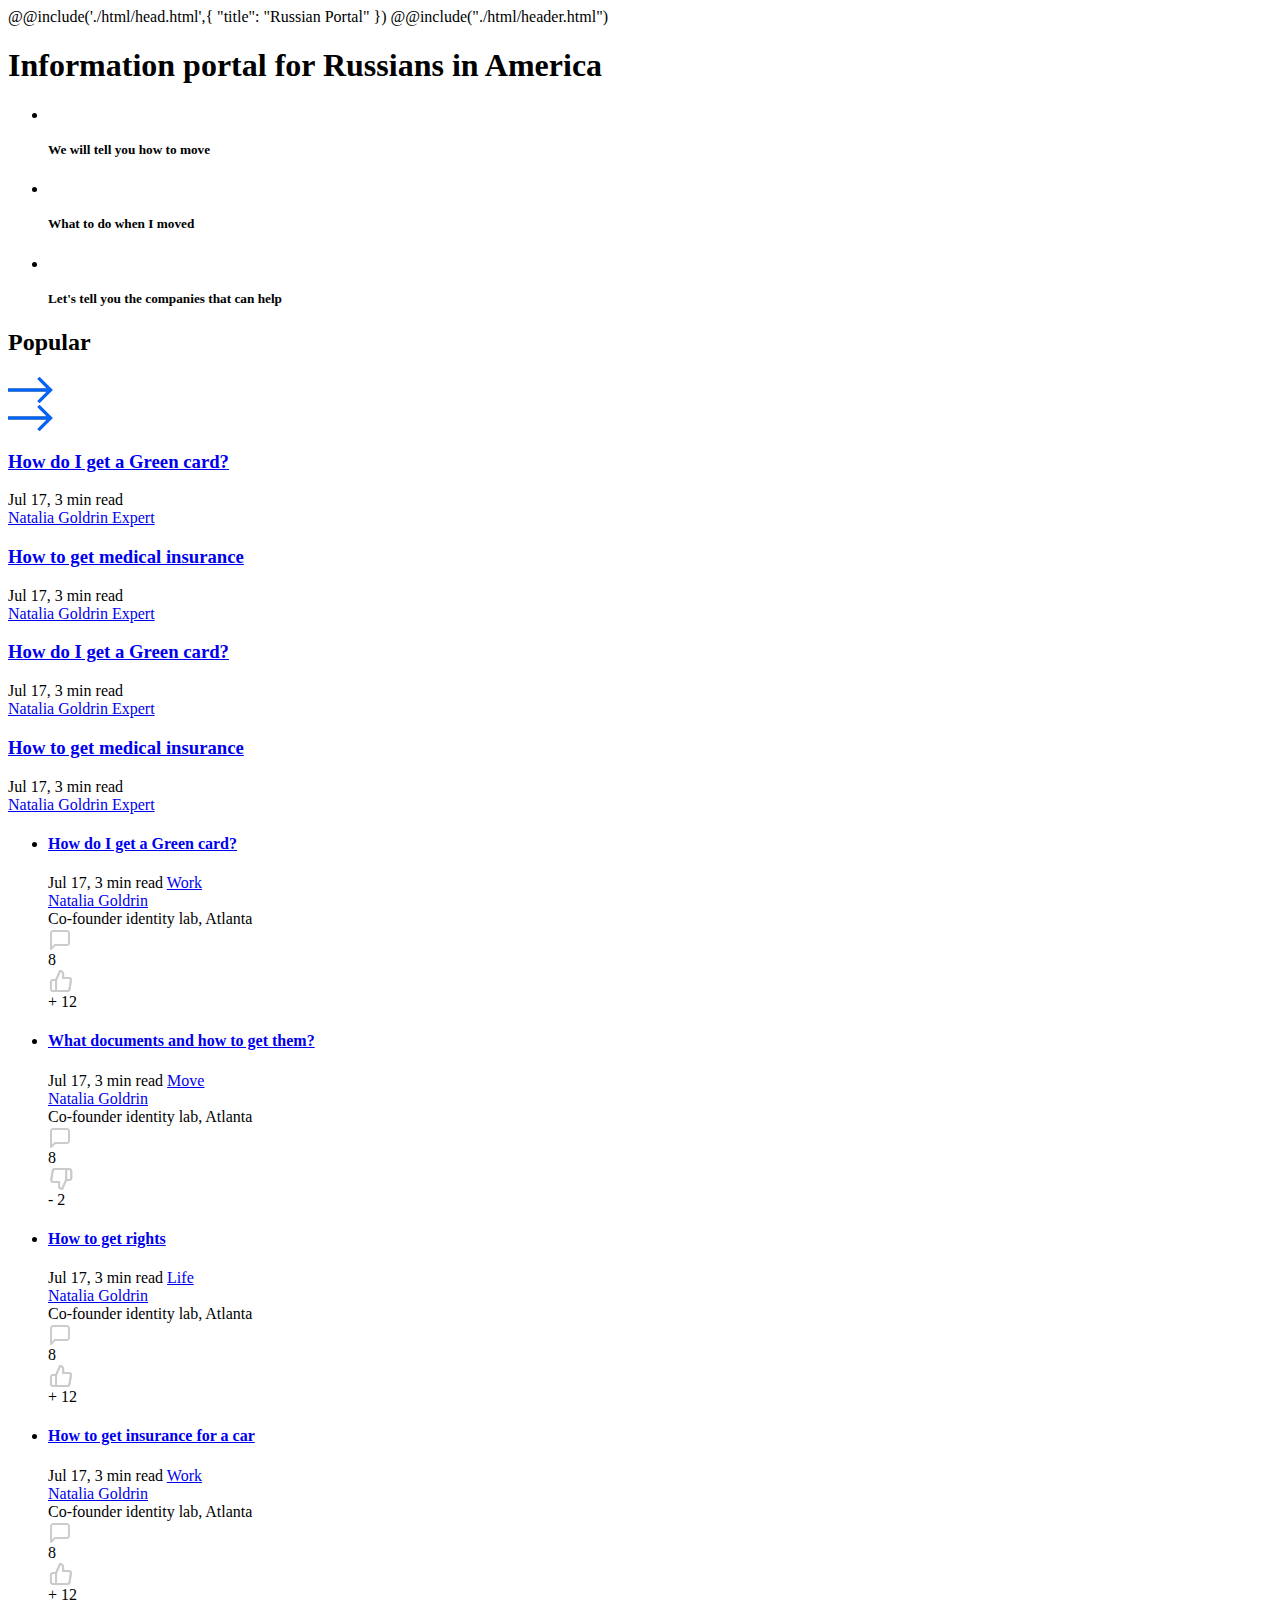
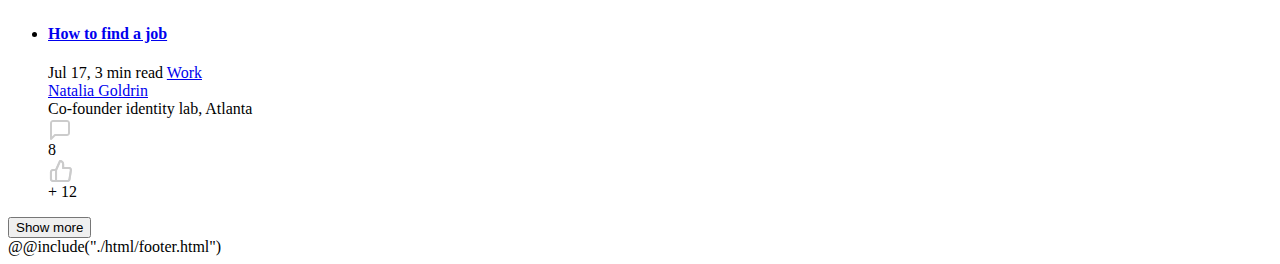
==== commit 3c5166b2: "finish desctop" ====
--- a/src/index.html
+++ b/src/index.html
@@ -8,15 +8,15 @@
         <section class="main-screen">
             <div class="container small">
                 <div class="main-screen__wrapper">
-                    <div class="main-screen__image">
+                    <div class="main-screen__image" data-aos="fade-up-right">
                         <img src="@img/airbus.svg" alt="">
                     </div>
                     <h1 class="main-screen__title">
-                        <span>Information portal</span>
-                        <span>for Russians in America</span>
+                        <span data-aos="fade-up">Information portal</span>
+                        <span data-aos="fade-up" data-aos-delay="450" data-aos-duration="1600">for Russians in America</span>
                     </h1>
                     <ul class="benefits__list">
-                        <li class="list-item">
+                        <li class="list-item" data-aos="zoom-in" data-aos-delay="150">
                             <div class="list-item__wrapper">
                                 <div class="list-item__img">
                                     <img src="@img/arrow.svg" alt="">
@@ -24,7 +24,7 @@
                                 <h5 class="list-item__title">We will tell you how to move</h5>
                             </div>
                         </li>
-                        <li class="list-item">
+                        <li class="list-item" data-aos="zoom-in" data-aos-delay="250">
                             <div class="list-item__wrapper">
                                 <div class="list-item__img">
                                     <img src="@img/location.svg" alt="">
@@ -32,7 +32,7 @@
                                 <h5 class="list-item__title">What to do when I moved</h5>
                             </div>
                         </li>
-                        <li class="list-item">
+                        <li class="list-item" data-aos="zoom-in" data-aos-delay="350">
                             <div class="list-item__wrapper">
                                 <div class="list-item__img">
                                     <img src="@img/bag.svg" alt="">
@@ -49,8 +49,16 @@
                 <h2 class="section__title">Popular</h2>
                 <div class="articles__slider swiper">
                     <div class="swiper__navigation">
-                        <div class="swiper-button-prev"></div>
-                        <div class="swiper-button-next"></div>
+                        <div class="swiper-button-prev">
+                            <svg width="45" height="28" viewBox="0 0 45 28" fill="none" xmlns="http://www.w3.org/2000/svg">
+                                <path d="M0 14H41M30.5 2L42.5 14L30.5 26" stroke="#1F283F" stroke-width="3" />
+                                <path d="M0 14H41M30.5 2L42.5 14L30.5 26" stroke="#0066FF" stroke-width="3" />
+                        </div>
+                        <div class="swiper-button-next">
+                            <svg width="45" height="28" viewBox="0 0 45 28" fill="none" xmlns="http://www.w3.org/2000/svg">
+                                <path d="M0 14H41M30.5 2L42.5 14L30.5 26" stroke="#1F283F" stroke-width="3" />
+                                <path d="M0 14H41M30.5 2L42.5 14L30.5 26" stroke="#0066FF" stroke-width="3" />
+                        </div>
                     </div>
                     <div class="swiper-wrapper">
                         <div class="swiper-slide article-slide blue">
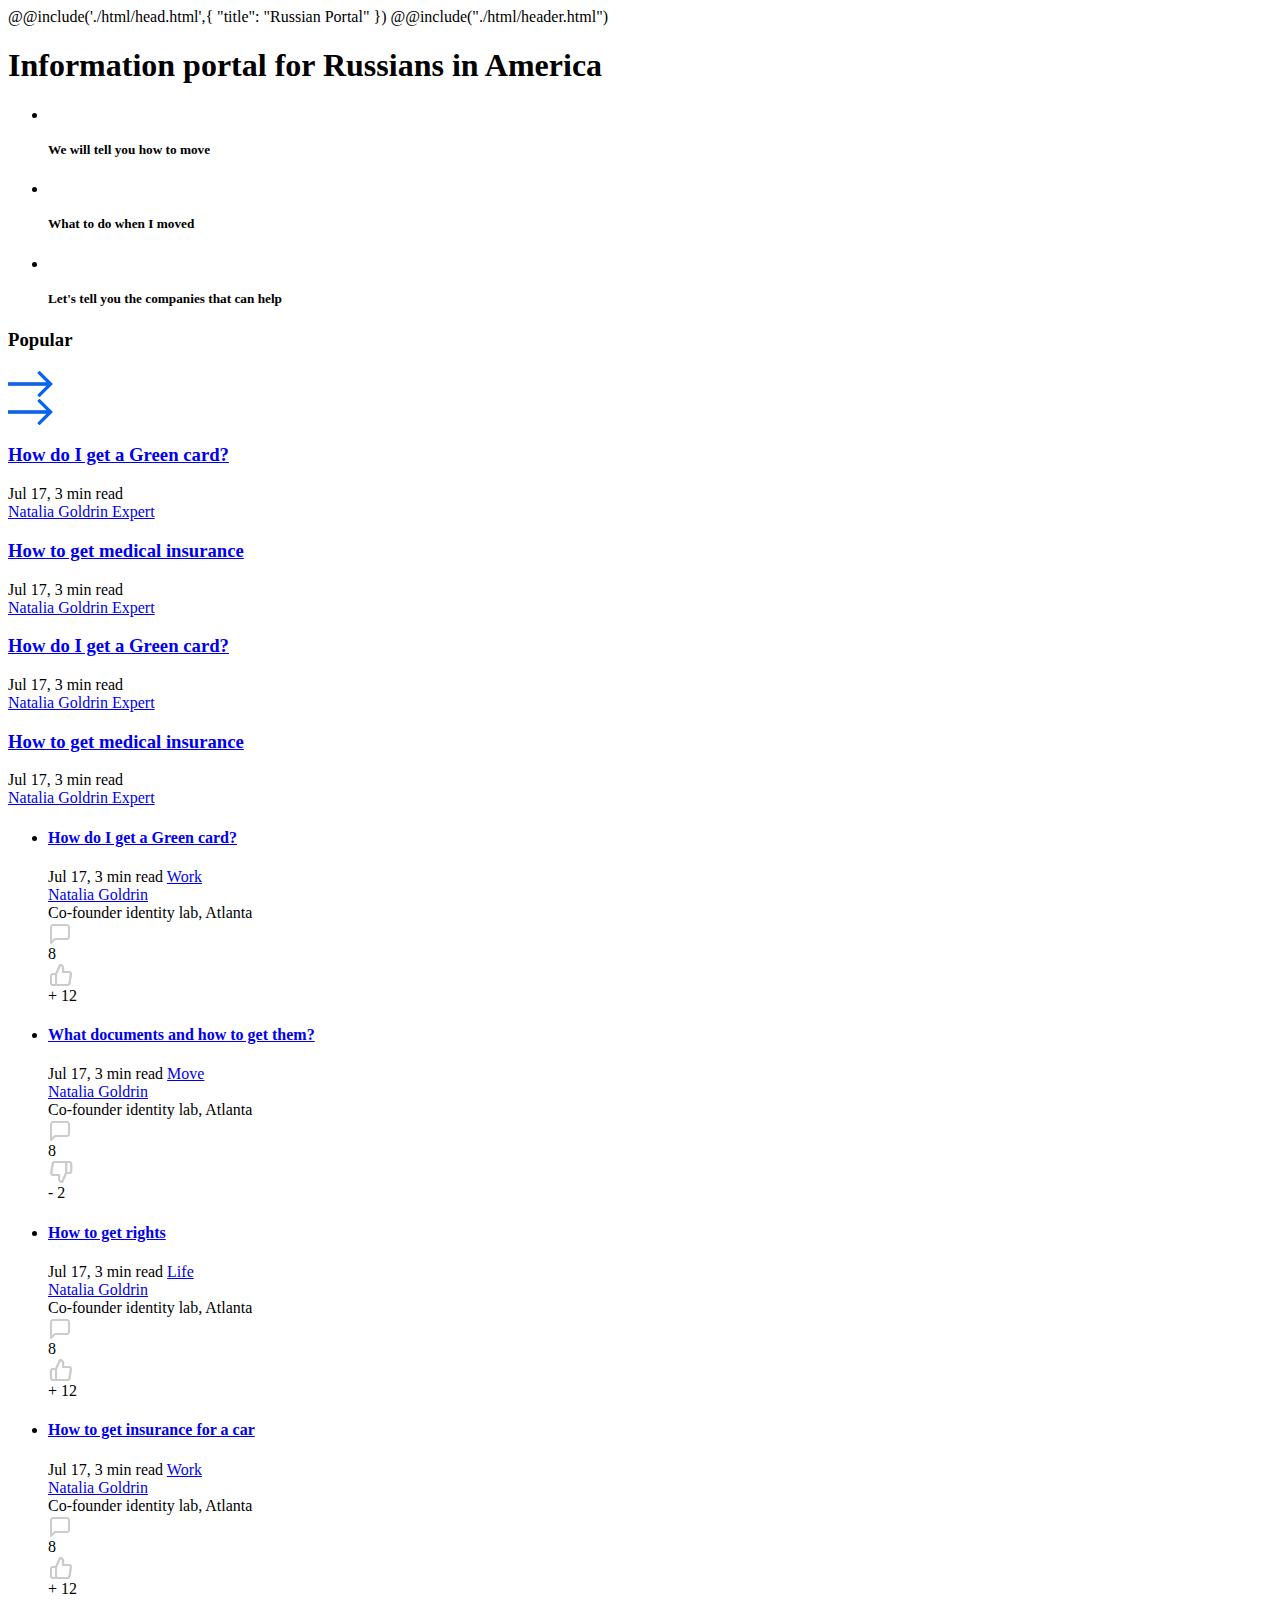
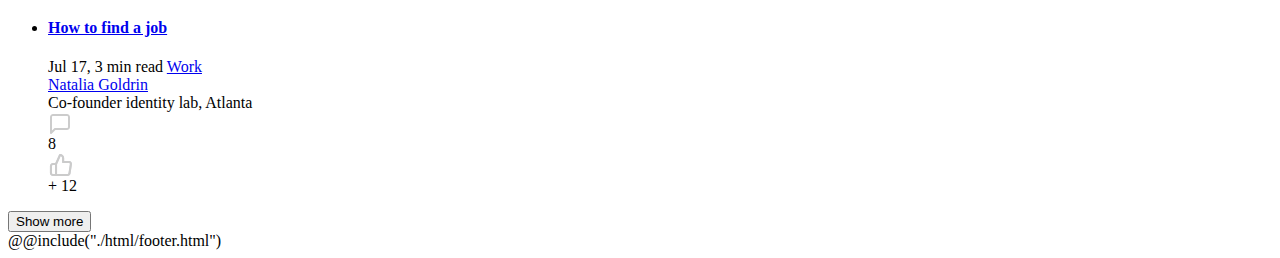
==== commit f9794000: "add animations" ====
--- a/src/index.html
+++ b/src/index.html
@@ -46,8 +46,8 @@
         </section>
         <section class="articles">
             <div class="container small">
-                <h2 class="section__title">Popular</h2>
-                <div class="articles__slider swiper">
+                <h3 data-aos="fade-right" class="section__title">Popular</h3>
+                <div class="articles__slider swiper" data-aos="fade-up">
                     <div class="swiper__navigation">
                         <div class="swiper-button-prev">
                             <svg width="45" height="28" viewBox="0 0 45 28" fill="none" xmlns="http://www.w3.org/2000/svg">
@@ -144,7 +144,7 @@
                     </div>
                 </div>
                 <ul class="articles__list">
-                    <li class="list-item">
+                    <li class="list-item" data-aos="fade-up">
                         <article class="article">
                             <div class="article__content">
                                 <h4 class="article__title"><a href="#">How do I get a Green card?</a></h4>
@@ -187,7 +187,7 @@
                             </div>
                         </article>
                     </li>
-                    <li class="list-item">
+                    <li class="list-item" data-aos="fade-up">
                         <article class="article">
                             <div class="article__content">
                                 <h4 class="article__title"><a href="#">What documents and how to get them?</a></h4>
@@ -233,7 +233,7 @@
                             </div>
                         </article>
                     </li>
-                    <li class="list-item">
+                    <li class="list-item" data-aos="fade-up">
                         <article class="article">
                             <div class="article__content">
                                 <h4 class="article__title"><a href="#">How to get rights</a></h4>
@@ -279,7 +279,7 @@
                             </div>
                         </article>
                     </li>
-                    <li class="list-item">
+                    <li class="list-item" data-aos="fade-up">
                         <article class="article">
                             <div class="article__content">
                                 <h4 class="article__title"><a href="#">How to get insurance for a car</a></h4>
@@ -322,7 +322,7 @@
                             </div>
                         </article>
                     </li>
-                    <li class="list-item">
+                    <li class="list-item" data-aos="fade-up">
                         <article class="article">
                             <div class="article__content">
                                 <h4 class="article__title"><a href="#">How to find a job</a></h4>
@@ -366,7 +366,7 @@
                         </article>
                     </li>
                 </ul>
-                <button class="btn blueBtn articles__more">Show more</button>
+                <button class="btn blueBtn articles__more" data-aos="fade-up">Show more</button>
             </div>
         </section>
     </main>
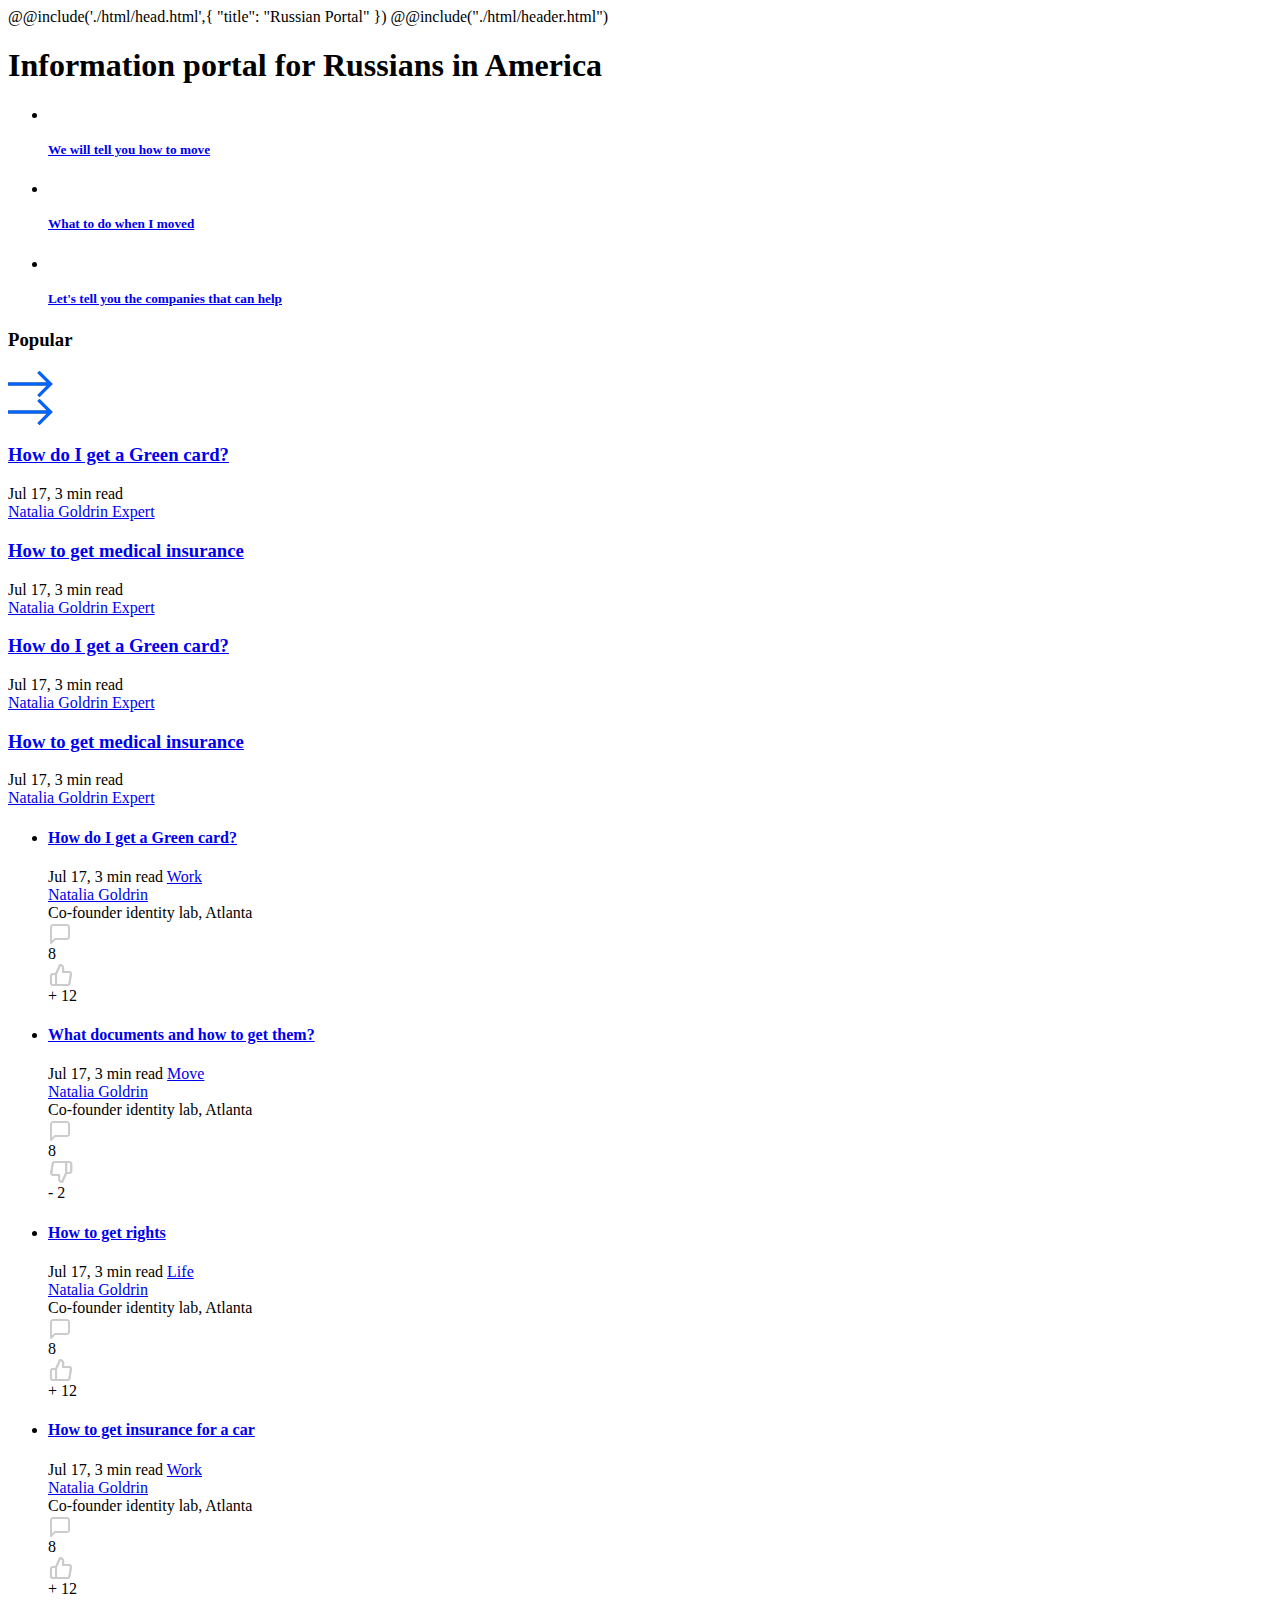
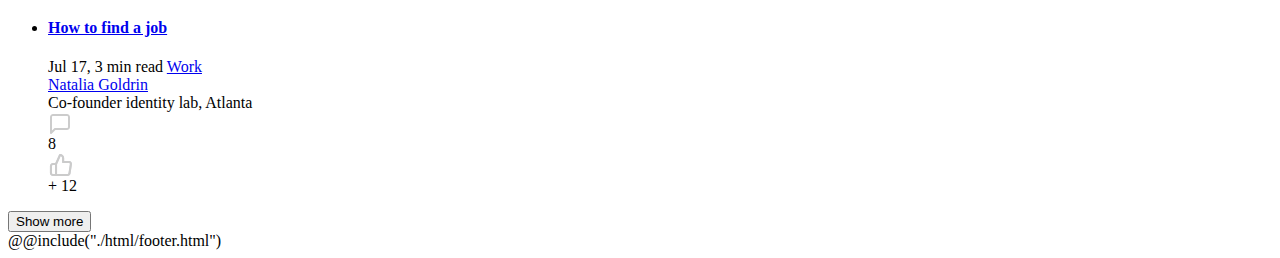
==== commit df960169: "Правки" ====
--- a/src/index.html
+++ b/src/index.html
@@ -17,28 +17,28 @@
                     </h1>
                     <ul class="benefits__list">
                         <li class="list-item" data-aos="zoom-in" data-aos-delay="150">
-                            <div class="list-item__wrapper">
+                            <a href="#" class="list-item__wrapper">
                                 <div class="list-item__img">
                                     <img src="@img/arrow.svg" alt="">
                                 </div>
                                 <h5 class="list-item__title">We will tell you how to move</h5>
-                            </div>
+                            </a>
                         </li>
                         <li class="list-item" data-aos="zoom-in" data-aos-delay="250">
-                            <div class="list-item__wrapper">
+                            <a href="#" class="list-item__wrapper">
                                 <div class="list-item__img">
                                     <img src="@img/location.svg" alt="">
                                 </div>
                                 <h5 class="list-item__title">What to do when I moved</h5>
-                            </div>
+                            </a>
                         </li>
                         <li class="list-item" data-aos="zoom-in" data-aos-delay="350">
-                            <div class="list-item__wrapper">
+                            <a href="#" class="list-item__wrapper">
                                 <div class="list-item__img">
                                     <img src="@img/bag.svg" alt="">
                                 </div>
                                 <h5 class="list-item__title">Let's tell you the companies that can help</h5>
-                            </div>
+                            </a>
                         </li>
                     </ul>
                 </div>
@@ -46,7 +46,7 @@
         </section>
         <section class="articles">
             <div class="container small">
-                <h3 data-aos="fade-right" class="section__title">Popular</h3>
+                <h3 data-aos="fade-right" class="section__title articles-title">Popular</h3>
                 <div class="articles__slider swiper" data-aos="fade-up">
                     <div class="swiper__navigation">
                         <div class="swiper-button-prev">
@@ -63,8 +63,8 @@
                     <div class="swiper-wrapper">
                         <div class="swiper-slide article-slide blue">
                             <div class="article-slide__content">
-                                <h3 class="article-slide__title">
-                                    <a href="#">How do I get a Green card?</a>
+                                <h3 class="article-slide__title ">
+                                    <a href="#" class="">How do I get a Green card?</a>
                                 </h3>
                                 <span class="article-slide__date">Jul 17, 3 min read</span>
                                 <a href="#" class="article-slide__author author">
@@ -72,19 +72,19 @@
                                         <img src="@img/person.jpg" alt="">
                                     </div>
                                     <div class="author__info">
-                                        <span class="author__name">Natalia Goldrin</span>
+                                        <span class="author__name ">Natalia Goldrin</span>
                                         <span class="author__status">Expert</span>
                                     </div>
                                 </a>
                             </div>
-                            <div class="article-slide__image">
+                            <a href="#" class="article-slide__image">
                                 <img src="@img/slide-image.jpg" alt="">
-                            </div>
+                            </a>
                         </div>
                         <div class="swiper-slide article-slide yellow">
                             <div class="article-slide__content">
                                 <h3 class="article-slide__title">
-                                    <a href="#">How to get medical insurance </a>
+                                    <a href="#" class="">How to get medical insurance </a>
                                 </h3>
                                 <span class="article-slide__date">Jul 17, 3 min read</span>
                                 <a href="#" class="article-slide__author author">
@@ -92,19 +92,19 @@
                                         <img src="@img/person.jpg" alt="">
                                     </div>
                                     <div class="author__info">
-                                        <span class="author__name">Natalia Goldrin</span>
+                                        <span class="author__name ">Natalia Goldrin</span>
                                         <span class="author__status">Expert</span>
                                     </div>
                                 </a>
                             </div>
-                            <div class="article-slide__image">
+                            <a href="#" class="article-slide__image">
                                 <img src="@img/slide-image.jpg" alt="">
-                            </div>
+                            </a>
                         </div>
                         <div class="swiper-slide article-slide blue">
                             <div class="article-slide__content">
                                 <h3 class="article-slide__title">
-                                    <a href="#">How do I get a Green card?</a>
+                                    <a href="#" class="">How do I get a Green card?</a>
                                 </h3>
                                 <span class="article-slide__date">Jul 17, 3 min read</span>
                                 <a href="#" class="article-slide__author author">
@@ -112,19 +112,19 @@
                                         <img src="@img/person.jpg" alt="">
                                     </div>
                                     <div class="author__info">
-                                        <span class="author__name">Natalia Goldrin</span>
+                                        <span class="author__name ">Natalia Goldrin</span>
                                         <span class="author__status">Expert</span>
                                     </div>
                                 </a>
                             </div>
-                            <div class="article-slide__image">
+                            <a href="#" class="article-slide__image">
                                 <img src="@img/slide-image.jpg" alt="">
-                            </div>
+                            </a>
                         </div>
                         <div class="swiper-slide article-slide yellow">
                             <div class="article-slide__content">
                                 <h3 class="article-slide__title">
-                                    <a href="#">How to get medical insurance </a>
+                                    <a href="#" class="">How to get medical insurance </a>
                                 </h3>
                                 <span class="article-slide__date">Jul 17, 3 min read</span>
                                 <a href="#" class="article-slide__author author">
@@ -132,14 +132,14 @@
                                         <img src="@img/person.jpg" alt="">
                                     </div>
                                     <div class="author__info">
-                                        <span class="author__name">Natalia Goldrin</span>
+                                        <span class="author__name ">Natalia Goldrin</span>
                                         <span class="author__status">Expert</span>
                                     </div>
                                 </a>
                             </div>
-                            <div class="article-slide__image">
+                            <a href="#" class="article-slide__image">
                                 <img src="@img/slide-image.jpg" alt="">
-                            </div>
+                            </a>
                         </div>
                     </div>
                 </div>
@@ -147,17 +147,17 @@
                     <li class="list-item" data-aos="fade-up">
                         <article class="article">
                             <div class="article__content">
-                                <h4 class="article__title"><a href="#">How do I get a Green card?</a></h4>
-                                <div class="article__data">
-                                    <span class="article__date">Jul 17, 3 min read</span>
-                                    <a href="#" class="article__tag">Work</a>
-                                </div>
-                                <div class="article__author author">
-                                    <a href="#" class="author__link">
-                                        <div class="author__img">
-                                            <img src="@img/person.jpg" alt="">
-                                        </div>
-                                        <span class="author__name">Natalia Goldrin</span>
+                                <h4 class="article__title"><a href="#" class="">How do I get a Green card?</a></h4>
+                                <div class="article__data">
+                                    <span class="article__date">Jul 17, 3 min read</span>
+                                    <a href="#" class="article__tag underlined-link">Work</a>
+                                </div>
+                                <div class="article__author author">
+                                    <a href="#" class="author__link">
+                                        <div class="author__img">
+                                            <img src="@img/person.jpg" alt="">
+                                        </div>
+                                        <span class="author__name ">Natalia Goldrin</span>
                                     </a>
                                     <div class="author__from">Co-founder identity lab, Atlanta </div>
                                 </div>
@@ -190,17 +190,17 @@
                     <li class="list-item" data-aos="fade-up">
                         <article class="article">
                             <div class="article__content">
-                                <h4 class="article__title"><a href="#">What documents and how to get them?</a></h4>
-                                <div class="article__data">
-                                    <span class="article__date">Jul 17, 3 min read</span>
-                                    <a href="#" class="article__tag">Move</a>
-                                </div>
-                                <div class="article__author author">
-                                    <a href="#" class="author__link">
-                                        <div class="author__img">
-                                            <img src="@img/person.jpg" alt="">
-                                        </div>
-                                        <span class="author__name">Natalia Goldrin</span>
+                                <h4 class="article__title"><a href="#" class="">What documents and how to get them?</a></h4>
+                                <div class="article__data">
+                                    <span class="article__date">Jul 17, 3 min read</span>
+                                    <a href="#" class="article__tag underlined-link">Move</a>
+                                </div>
+                                <div class="article__author author">
+                                    <a href="#" class="author__link">
+                                        <div class="author__img">
+                                            <img src="@img/person.jpg" alt="">
+                                        </div>
+                                        <span class="author__name ">Natalia Goldrin</span>
                                     </a>
                                     <div class="author__from">Co-founder identity lab, Atlanta </div>
                                 </div>
@@ -236,17 +236,17 @@
                     <li class="list-item" data-aos="fade-up">
                         <article class="article">
                             <div class="article__content">
-                                <h4 class="article__title"><a href="#">How to get rights</a></h4>
-                                <div class="article__data">
-                                    <span class="article__date">Jul 17, 3 min read</span>
-                                    <a href="#" class="article__tag">Life</a>
-                                </div>
-                                <div class="article__author author">
-                                    <a href="#" class="author__link">
-                                        <div class="author__img">
-                                            <img src="@img/person.jpg" alt="">
-                                        </div>
-                                        <span class="author__name">Natalia Goldrin</span>
+                                <h4 class="article__title"><a href="#" class="">How to get rights</a></h4>
+                                <div class="article__data">
+                                    <span class="article__date">Jul 17, 3 min read</span>
+                                    <a href="#" class="article__tag underlined-link">Life</a>
+                                </div>
+                                <div class="article__author author">
+                                    <a href="#" class="author__link">
+                                        <div class="author__img">
+                                            <img src="@img/person.jpg" alt="">
+                                        </div>
+                                        <span class="author__name ">Natalia Goldrin</span>
                                     </a>
                                     <div class="author__from">Co-founder identity lab, Atlanta </div>
                                 </div>
@@ -282,17 +282,17 @@
                     <li class="list-item" data-aos="fade-up">
                         <article class="article">
                             <div class="article__content">
-                                <h4 class="article__title"><a href="#">How to get insurance for a car</a></h4>
-                                <div class="article__data">
-                                    <span class="article__date">Jul 17, 3 min read</span>
-                                    <a href="#" class="article__tag">Work</a>
-                                </div>
-                                <div class="article__author author">
-                                    <a href="#" class="author__link">
-                                        <div class="author__img">
-                                            <img src="@img/person.jpg" alt="">
-                                        </div>
-                                        <span class="author__name">Natalia Goldrin</span>
+                                <h4 class="article__title"><a href="#" class="">How to get insurance for a car</a></h4>
+                                <div class="article__data">
+                                    <span class="article__date">Jul 17, 3 min read</span>
+                                    <a href="#" class="article__tag underlined-link">Work</a>
+                                </div>
+                                <div class="article__author author">
+                                    <a href="#" class="author__link">
+                                        <div class="author__img">
+                                            <img src="@img/person.jpg" alt="">
+                                        </div>
+                                        <span class="author__name ">Natalia Goldrin</span>
                                     </a>
                                     <div class="author__from">Co-founder identity lab, Atlanta</div>
                                 </div>
@@ -325,17 +325,17 @@
                     <li class="list-item" data-aos="fade-up">
                         <article class="article">
                             <div class="article__content">
-                                <h4 class="article__title"><a href="#">How to find a job</a></h4>
-                                <div class="article__data">
-                                    <span class="article__date">Jul 17, 3 min read</span>
-                                    <a href="#" class="article__tag">Work</a>
-                                </div>
-                                <div class="article__author author">
-                                    <a href="#" class="author__link">
-                                        <div class="author__img">
-                                            <img src="@img/person.jpg" alt="">
-                                        </div>
-                                        <span class="author__name">Natalia Goldrin</span>
+                                <h4 class="article__title"><a href="#" class="">How to find a job</a></h4>
+                                <div class="article__data">
+                                    <span class="article__date">Jul 17, 3 min read</span>
+                                    <a href="#" class="article__tag underlined-link">Work</a>
+                                </div>
+                                <div class="article__author author">
+                                    <a href="#" class="author__link">
+                                        <div class="author__img">
+                                            <img src="@img/person.jpg" alt="">
+                                        </div>
+                                        <span class="author__name ">Natalia Goldrin</span>
                                     </a>
                                     <div class="author__from">Co-founder identity lab, Atlanta </div>
                                 </div>
@@ -366,7 +366,7 @@
                         </article>
                     </li>
                 </ul>
-                <button class="btn blueBtn articles__more" data-aos="fade-up">Show more</button>
+                <div data-aos="fade-up"><button class="btn blueBtn articles__more">Show more</button></div>
             </div>
         </section>
     </main>
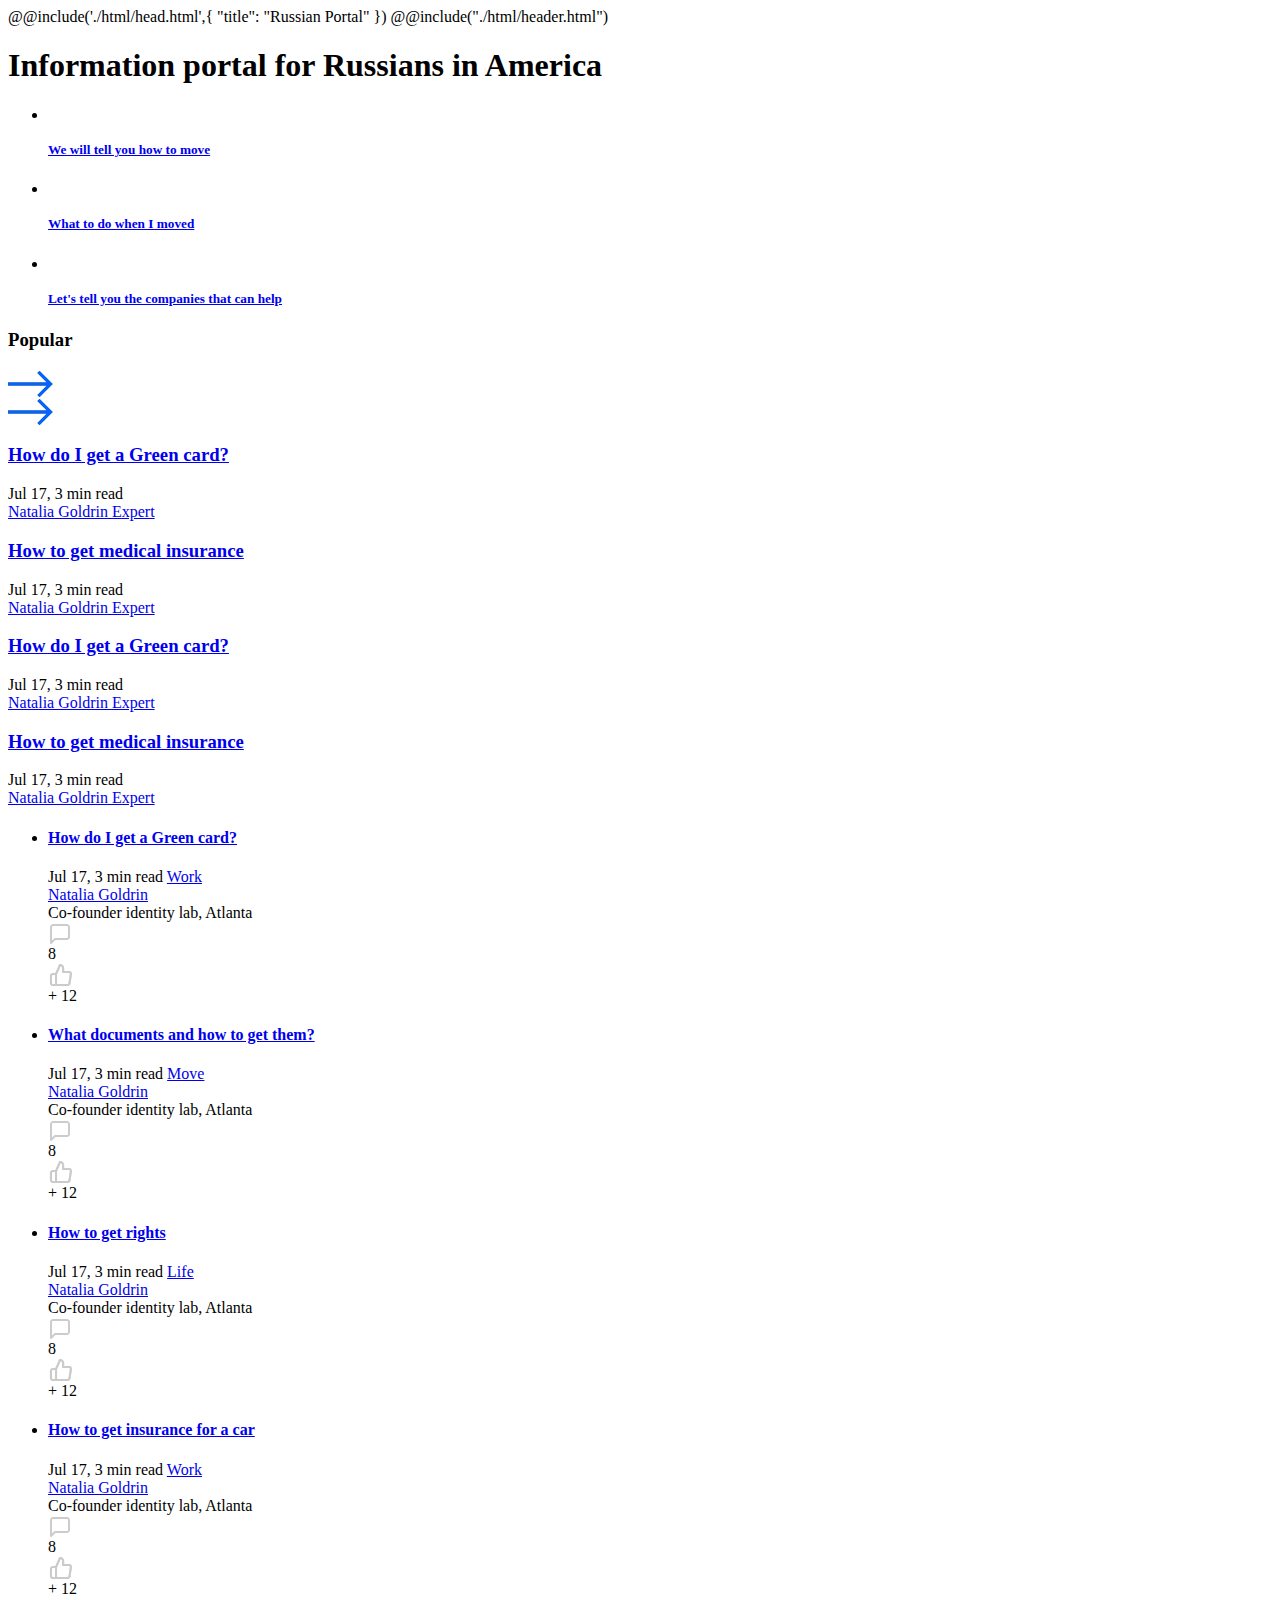
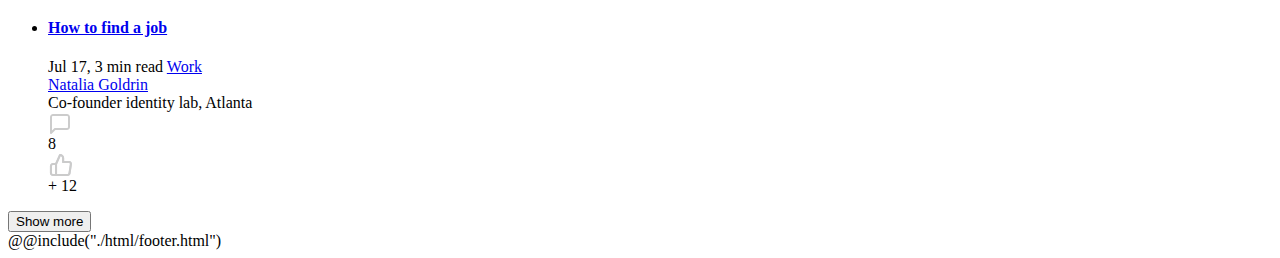
==== commit 4c27a518: "css fix" ====
--- a/src/index.html
+++ b/src/index.html
@@ -150,7 +150,7 @@
                                 <h4 class="article__title"><a href="#" class="">How do I get a Green card?</a></h4>
                                 <div class="article__data">
                                     <span class="article__date">Jul 17, 3 min read</span>
-                                    <a href="#" class="article__tag underlined-link">Work</a>
+                                    <a href="#" class="article__tag">Work</a>
                                 </div>
                                 <div class="article__author author">
                                     <a href="#" class="author__link">
@@ -193,7 +193,7 @@
                                 <h4 class="article__title"><a href="#" class="">What documents and how to get them?</a></h4>
                                 <div class="article__data">
                                     <span class="article__date">Jul 17, 3 min read</span>
-                                    <a href="#" class="article__tag underlined-link">Move</a>
+                                    <a href="#" class="article__tag">Move</a>
                                 </div>
                                 <div class="article__author author">
                                     <a href="#" class="author__link">
@@ -219,18 +219,18 @@
                                         <div class="likes__ico">
                                             <svg width="26" height="24" viewBox="0 0 26 24" fill="none" xmlns="http://www.w3.org/2000/svg">
                                                 <g opacity="0.2">
-                                                    <path fill-rule="evenodd" clip-rule="evenodd" d="M21.7745 3.31561C21.5276 3.10653 21.2115 2.99416 20.8861 2.99984L20.8682 3H19.1754V12H20.8682L20.8861 12.0002C21.2115 12.0058 21.5276 11.8935 21.7745 11.6844C22.0066 11.4879 22.1623 11.2188 22.2164 10.9231V4.07686C22.1623 3.78114 22.0066 3.5121 21.7745 3.31561ZM17.1481 12.7878L13.4909 20.9054C13.1854 20.8092 12.9045 20.6421 12.6735 20.4142C12.2933 20.0391 12.0797 19.5304 12.0797 19V15C12.0797 14.4477 11.6259 14 11.0661 14H5.3287L5.31722 14.0001C5.17029 14.0017 5.02475 13.9718 4.89068 13.9125C4.75662 13.8531 4.63724 13.7657 4.54082 13.6563C4.4444 13.5469 4.37324 13.4181 4.33227 13.2789C4.29136 13.1399 4.28153 12.9938 4.30347 12.8506C4.30344 12.8508 4.30349 12.8504 4.30347 12.8506L5.70243 3.84993C5.73909 3.61148 5.86187 3.39413 6.04814 3.23793C6.23442 3.08173 6.47164 2.99721 6.7161 2.99993L17.1481 3V12.7878ZM20.8601 0.999995C21.6787 0.988062 22.4736 1.27182 23.095 1.79802C23.7189 2.3263 24.1244 3.06218 24.2346 3.86595C24.2407 3.91038 24.2437 3.95516 24.2437 4V11C24.2437 11.0448 24.2407 11.0896 24.2346 11.134C24.1244 11.9378 23.7189 12.6737 23.095 13.202C22.4736 13.7282 21.6787 14.0119 20.8601 14H18.8205L15.0334 22.4061C14.8707 22.7673 14.5076 23 14.1071 23C13.0317 23 12.0004 22.5786 11.24 21.8284C10.4796 21.0783 10.0524 20.0609 10.0524 19V16H5.33388C4.89522 16.004 4.46084 15.9143 4.06057 15.7371C3.65838 15.559 3.30025 15.2968 3.01099 14.9687C2.72172 14.6405 2.50824 14.2542 2.38533 13.8366C2.26242 13.4189 2.23302 12.9799 2.29918 12.5499L3.69802 3.55006C3.69806 3.54976 3.69797 3.55036 3.69802 3.55006C3.80816 2.83505 4.17655 2.18245 4.73514 1.71405C5.29237 1.24679 6.00156 0.993336 6.73271 0.999995H20.8601Z" fill="#1F283F" />
-                                                    <path fill-rule="evenodd" clip-rule="evenodd" d="M21.7745 3.31561C21.5276 3.10653 21.2115 2.99416 20.8861 2.99984L20.8682 3H19.1754V12H20.8682L20.8861 12.0002C21.2115 12.0058 21.5276 11.8935 21.7745 11.6844C22.0066 11.4879 22.1623 11.2188 22.2164 10.9231V4.07686C22.1623 3.78114 22.0066 3.5121 21.7745 3.31561ZM17.1481 12.7878L13.4909 20.9054C13.1854 20.8092 12.9045 20.6421 12.6735 20.4142C12.2933 20.0391 12.0797 19.5304 12.0797 19V15C12.0797 14.4477 11.6259 14 11.0661 14H5.3287L5.31722 14.0001C5.17029 14.0017 5.02475 13.9718 4.89068 13.9125C4.75662 13.8531 4.63724 13.7657 4.54082 13.6563C4.4444 13.5469 4.37324 13.4181 4.33227 13.2789C4.29136 13.1399 4.28153 12.9938 4.30347 12.8506C4.30344 12.8508 4.30349 12.8504 4.30347 12.8506L5.70243 3.84993C5.73909 3.61148 5.86187 3.39413 6.04814 3.23793C6.23442 3.08173 6.47164 2.99721 6.7161 2.99993L17.1481 3V12.7878ZM20.8601 0.999995C21.6787 0.988062 22.4736 1.27182 23.095 1.79802C23.7189 2.3263 24.1244 3.06218 24.2346 3.86595C24.2407 3.91038 24.2437 3.95516 24.2437 4V11C24.2437 11.0448 24.2407 11.0896 24.2346 11.134C24.1244 11.9378 23.7189 12.6737 23.095 13.202C22.4736 13.7282 21.6787 14.0119 20.8601 14H18.8205L15.0334 22.4061C14.8707 22.7673 14.5076 23 14.1071 23C13.0317 23 12.0004 22.5786 11.24 21.8284C10.4796 21.0783 10.0524 20.0609 10.0524 19V16H5.33388C4.89522 16.004 4.46084 15.9143 4.06057 15.7371C3.65838 15.559 3.30025 15.2968 3.01099 14.9687C2.72172 14.6405 2.50824 14.2542 2.38533 13.8366C2.26242 13.4189 2.23302 12.9799 2.29918 12.5499L3.69802 3.55006C3.69806 3.54976 3.69797 3.55036 3.69802 3.55006C3.80816 2.83505 4.17655 2.18245 4.73514 1.71405C5.29237 1.24679 6.00156 0.993336 6.73271 0.999995H20.8601Z" fill="black" />
-                                                </g>
-                                            </svg>
-                                        </div>
-                                        <div class="likes__count">- 2</div>
-                                    </div>
-                                </div>
-                            </div>
-                            <div class="article__img">
+                                                    <path fill-rule="evenodd" clip-rule="evenodd" d="M11.1534 1.59386C11.3161 1.23273 11.6791 1 12.0797 1C13.1551 1 14.1864 1.42143 14.9468 2.17157C15.7072 2.92172 16.1344 3.93913 16.1344 5V8H20.8529C21.2916 7.996 21.7259 8.08567 22.1262 8.26289C22.5284 8.44096 22.8865 8.70317 23.1758 9.03134C23.4651 9.35951 23.6785 9.7458 23.8015 10.1634C23.9244 10.5811 23.9538 11.0201 23.8876 11.4501L22.4888 20.4499C22.4887 20.4502 22.4888 20.4497 22.4888 20.4499C22.3787 21.165 22.0103 21.8175 21.4516 22.2859C20.8944 22.7532 20.1852 23.0067 19.454 23H4.98406C4.17753 23 3.40404 22.6839 2.83374 22.1213C2.26344 21.5587 1.94305 20.7957 1.94305 20V13C1.94305 12.2044 2.26344 11.4413 2.83374 10.8787C3.40404 10.3161 4.17753 10 4.98406 10H7.3663L11.1534 1.59386ZM9.03873 11.2122L12.6959 3.0946C13.0014 3.19075 13.2823 3.35794 13.5133 3.58579C13.8935 3.96086 14.1071 4.46957 14.1071 5V9C14.1071 9.55228 14.5609 10 15.1207 10H20.8581L20.8696 9.99994C21.0165 9.99829 21.162 10.0282 21.2961 10.0875C21.4302 10.1469 21.5495 10.2343 21.646 10.3437C21.7424 10.4531 21.8135 10.5818 21.8545 10.7211C21.8954 10.8601 21.9053 11.0063 21.8833 11.1495C21.8833 11.1494 21.8833 11.1497 21.8833 11.1495L20.4844 20.1501C20.4477 20.3885 20.3249 20.6059 20.1386 20.7621C19.9524 20.9183 19.7151 21.0028 19.4707 21.0001L9.03873 21V11.2122ZM7.01139 21V12H4.98406C4.71522 12 4.45738 12.1054 4.26729 12.2929C4.07719 12.4804 3.97039 12.7348 3.97039 13V20C3.97039 20.2652 4.07719 20.5196 4.26729 20.7071C4.45738 20.8946 4.71522 21 4.98406 21H7.01139Z" fill="#1F283F" />
+                                                    <path fill-rule="evenodd" clip-rule="evenodd" d="M11.1534 1.59386C11.3161 1.23273 11.6791 1 12.0797 1C13.1551 1 14.1864 1.42143 14.9468 2.17157C15.7072 2.92172 16.1344 3.93913 16.1344 5V8H20.8529C21.2916 7.996 21.7259 8.08567 22.1262 8.26289C22.5284 8.44096 22.8865 8.70317 23.1758 9.03134C23.4651 9.35951 23.6785 9.7458 23.8015 10.1634C23.9244 10.5811 23.9538 11.0201 23.8876 11.4501L22.4888 20.4499C22.4887 20.4502 22.4888 20.4497 22.4888 20.4499C22.3787 21.165 22.0103 21.8175 21.4516 22.2859C20.8944 22.7532 20.1852 23.0067 19.454 23H4.98406C4.17753 23 3.40404 22.6839 2.83374 22.1213C2.26344 21.5587 1.94305 20.7957 1.94305 20V13C1.94305 12.2044 2.26344 11.4413 2.83374 10.8787C3.40404 10.3161 4.17753 10 4.98406 10H7.3663L11.1534 1.59386ZM9.03873 11.2122L12.6959 3.0946C13.0014 3.19075 13.2823 3.35794 13.5133 3.58579C13.8935 3.96086 14.1071 4.46957 14.1071 5V9C14.1071 9.55228 14.5609 10 15.1207 10H20.8581L20.8696 9.99994C21.0165 9.99829 21.162 10.0282 21.2961 10.0875C21.4302 10.1469 21.5495 10.2343 21.646 10.3437C21.7424 10.4531 21.8135 10.5818 21.8545 10.7211C21.8954 10.8601 21.9053 11.0063 21.8833 11.1495C21.8833 11.1494 21.8833 11.1497 21.8833 11.1495L20.4844 20.1501C20.4477 20.3885 20.3249 20.6059 20.1386 20.7621C19.9524 20.9183 19.7151 21.0028 19.4707 21.0001L9.03873 21V11.2122ZM7.01139 21V12H4.98406C4.71522 12 4.45738 12.1054 4.26729 12.2929C4.07719 12.4804 3.97039 12.7348 3.97039 13V20C3.97039 20.2652 4.07719 20.5196 4.26729 20.7071C4.45738 20.8946 4.71522 21 4.98406 21H7.01139Z" fill="black" />
+                                                </g>
+                                            </svg>
+                                        </div>
+                                        <div class="likes__count">+ 12</div>
+                                    </div>
+                                </div>
+                            </div>
+                            <a href="#" class="article__img">
                                 <img src="@img/article-img.jpg" alt="">
-                            </div>
+                            </a>
                         </article>
                     </li>
                     <li class="list-item" data-aos="fade-up">
@@ -239,7 +239,7 @@
                                 <h4 class="article__title"><a href="#" class="">How to get rights</a></h4>
                                 <div class="article__data">
                                     <span class="article__date">Jul 17, 3 min read</span>
-                                    <a href="#" class="article__tag underlined-link">Life</a>
+                                    <a href="#" class="article__tag">Life</a>
                                 </div>
                                 <div class="article__author author">
                                     <a href="#" class="author__link">
@@ -274,9 +274,9 @@
                                     </div>
                                 </div>
                             </div>
-                            <div class="article__img">
+                            <a href="#" class="article__img">
                                 <img src="@img/article-img-2.jpg" alt="">
-                            </div>
+                            </a>
                         </article>
                     </li>
                     <li class="list-item" data-aos="fade-up">
@@ -285,7 +285,7 @@
                                 <h4 class="article__title"><a href="#" class="">How to get insurance for a car</a></h4>
                                 <div class="article__data">
                                     <span class="article__date">Jul 17, 3 min read</span>
-                                    <a href="#" class="article__tag underlined-link">Work</a>
+                                    <a href="#" class="article__tag">Work</a>
                                 </div>
                                 <div class="article__author author">
                                     <a href="#" class="author__link">
@@ -328,7 +328,7 @@
                                 <h4 class="article__title"><a href="#" class="">How to find a job</a></h4>
                                 <div class="article__data">
                                     <span class="article__date">Jul 17, 3 min read</span>
-                                    <a href="#" class="article__tag underlined-link">Work</a>
+                                    <a href="#" class="article__tag">Work</a>
                                 </div>
                                 <div class="article__author author">
                                     <a href="#" class="author__link">
